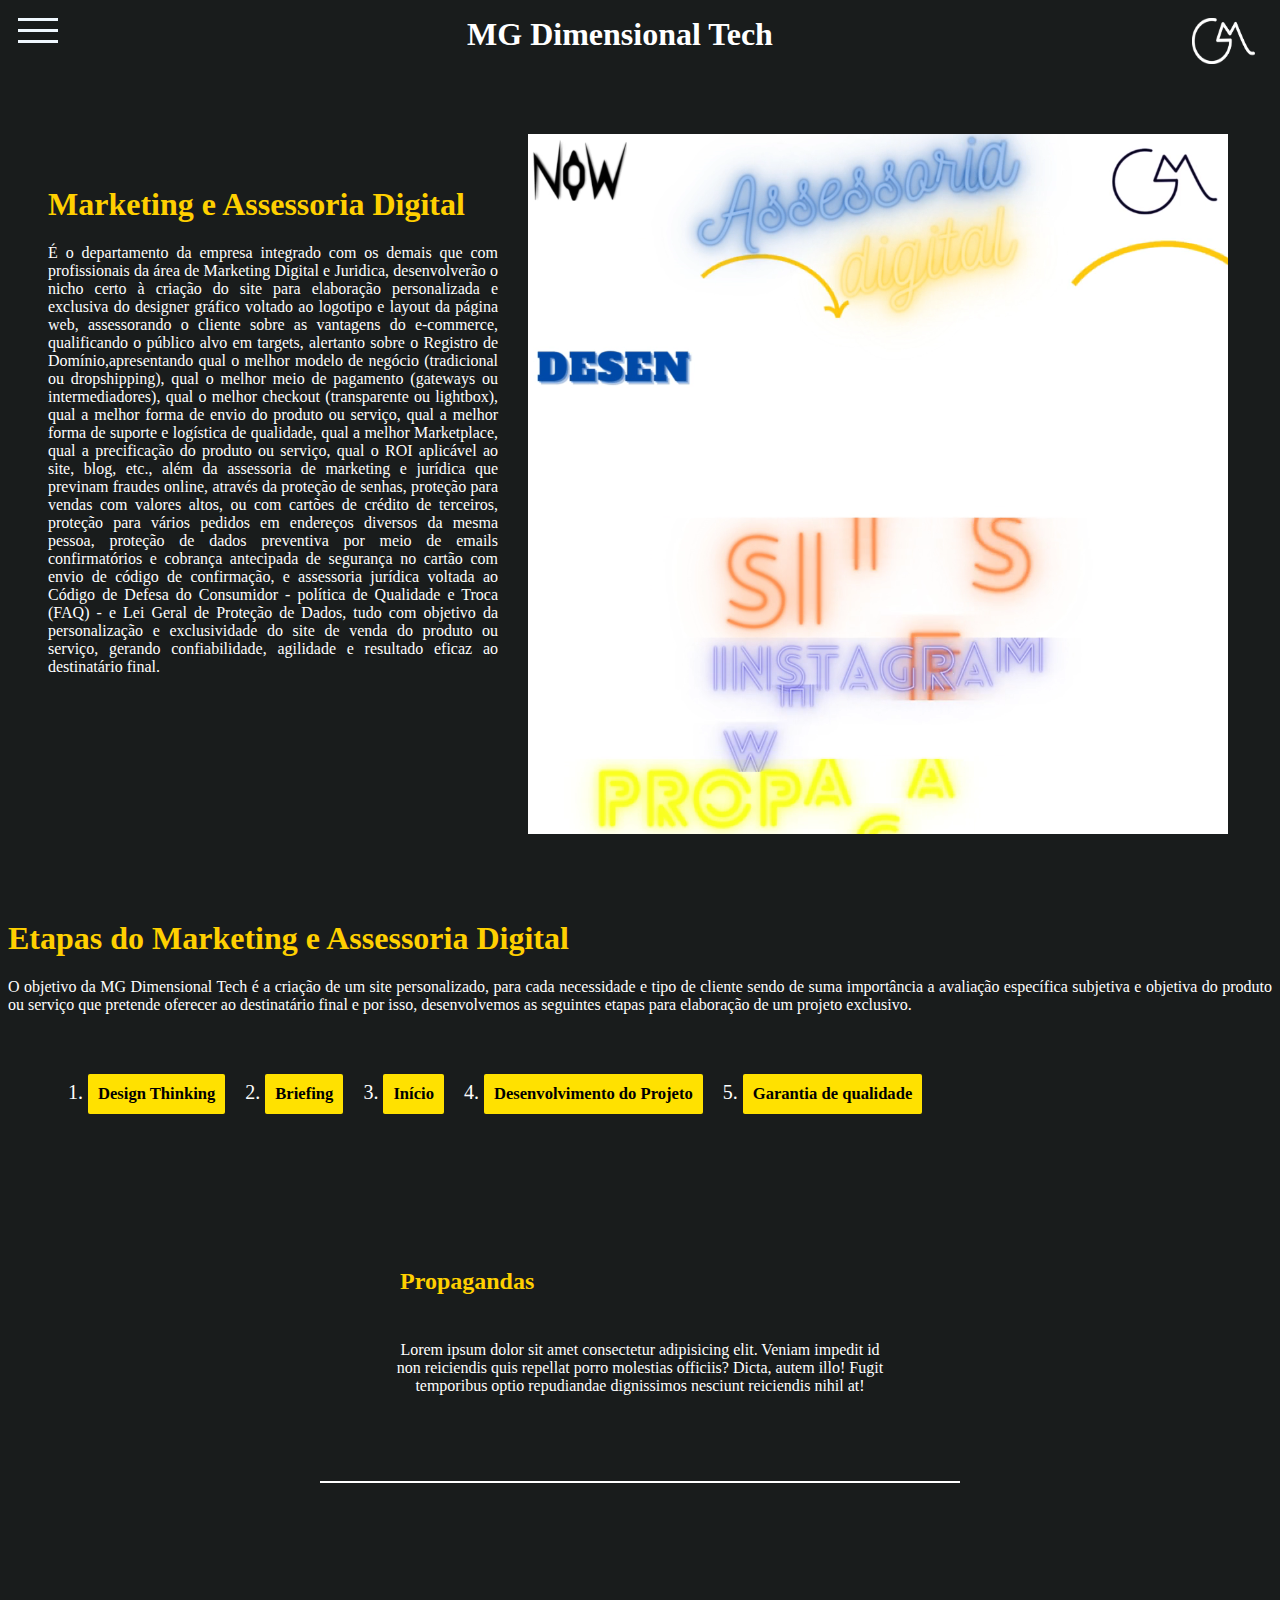
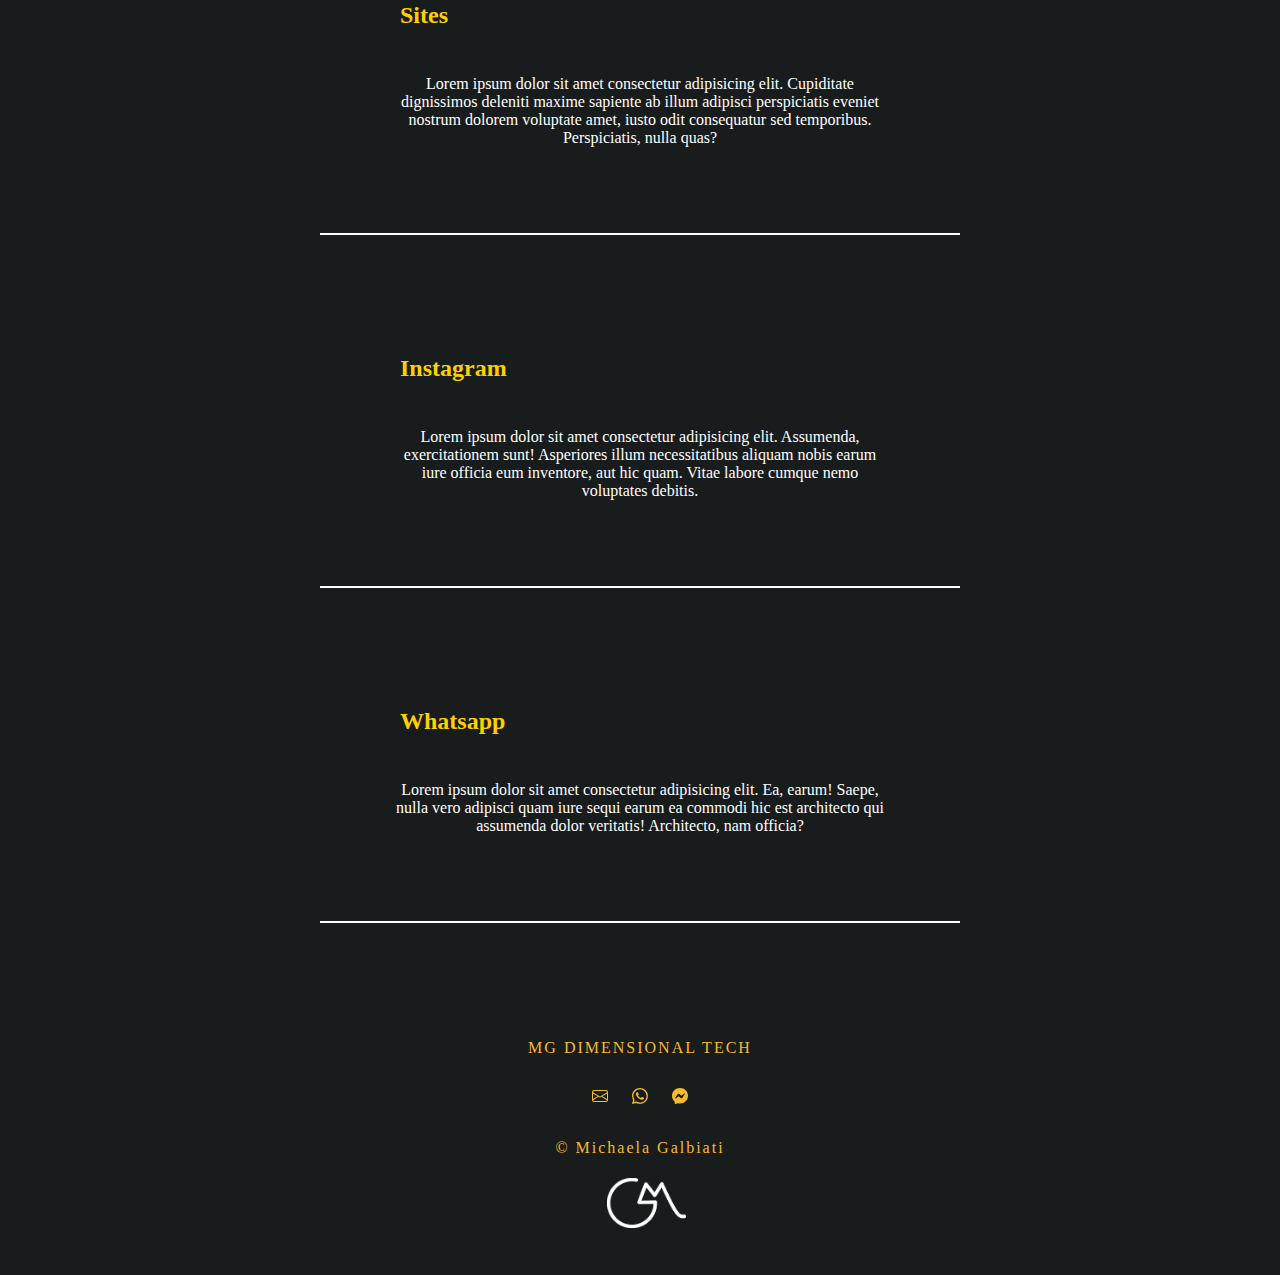
==== marketingdigital.html @ d385f96f "v5" ====
<!DOCTYPE html>
<html lang="pt-br">
<head>
    <meta charset="UTF-8">
    <meta http-equiv="X-UA-Compatible" content="IE=edge">
    <meta name="viewport" content="width=device-width, initial-scale=1.0">
    <script src="jquery-3.6.1.js"></script>
    <!-- CSS only -->
    <link href="https://cdn.jsdelivr.net/npm/bootstrap@5.2.3/dist/css/bootstrap.min.css" rel="stylesheet" integrity="sha384-rbsA2VBKQhggwzxH7pPCaAqO46MgnOM80zW1RWuH61DGLwZJEdK2Kadq2F9CUG65" crossorigin="anonymous">
    <!-- JavaScript Bundle with Popper -->
    <script src="https://cdn.jsdelivr.net/npm/bootstrap@5.2.3/dist/js/bootstrap.bundle.min.js" integrity="sha384-kenU1KFdBIe4zVF0s0G1M5b4hcpxyD9F7jL+jjXkk+Q2h455rYXK/7HAuoJl+0I4" crossorigin="anonymous"></script>
    <link rel="stylesheet" href="md.css">
    <title>Assessoria Digital</title>
</head>
<body>
    <div>

        <nav style="display:flex; justify-content: space-between;">
            <div id="menu">
                <div id="m1" style="margin-top: 10px; margin-left: 10px; cursor: pointer;" onclick="$('.s2').css('width', '30px')
                $('.s1').css('width', '20px')
                $('#corpo').css('display', 'none')
                $('#h1').css('display', 'none')
                $('#img').css('display', 'none')
                $('body').css('background-color', 'rgb(45, 49, 49)')
                $('#corpo').css('display', 'none')
                $('#m2').css('display', 'block')
                $('#m1').css('display', 'none')
                $('#menuaberto').css('display', 'block')">

                    <div class="s1">
                        <span></span>
                    </div>
                    <div class="s2">
                        <span ></span>
                    </div>
                    <div class="s3">
                        <span ></span>
                    </div>
                </div>
                <div id="m2" style="margin-top: 10px; margin-left: 10px; display: none; cursor: pointer;" onclick="$('.s2').css('width', '40px')
                $('.s1').css('width', '40px')
                $('.s3').css('width', '40px')
                $('#corpo').css('display', 'block')
                $('#h1').css('display', 'block')
                $('#img').css('display', 'block')
                $('body').css('background-color', 'rgb(25, 28, 28)')
                $('#corpo').css('display', 'block')
                $('#m1').css('display', 'block')
                $('#m2').css('display', 'none')
                $('#menuaberto').css('display', 'none')">
                    <div class="s1">
                        <span></span>
                    </div>
                    <div class="s2">
                        <span ></span>
                    </div>
                    <div class="s3">
                        <span ></span>
                    </div>
                </div>
            </div>
            <h1 id="h1" style="color: white;">MG Dimensional Tech</h1>
            <img id="img" style="width: 120px; padding: 10px;" src="bitmap.png" alt="">
        </nav>
    </div>
    <div style="text-align: center; display: none;" id="menuaberto">
        <h1 class="link"><a class="textmen" href="index.html">Home</a></h1>
        <h1 class="link"><a class="textmen" href="studionow.html">Designer Gráfico - Studio Now</a></h1>
        <h1 class="link"><a class="textmen" href="website.html">Desenvolvimento Web</a></h1>
        <h1 class="link"><a class="textmen" href="marketingdigital.html"> Marketing e Assessoria Digital</a></h1>
    </div>
    <div id="corpo">

        <section style="color: white; display: flex; flex-wrap:wrap; padding:60px 10px" class="container" >
            <div style="max-width: 450px; padding: 30px;">
                <h1 style="color:rgb(255, 208, 0);">Marketing e Assessoria Digital</h1>
                <p style="text-align: justify;">É o departamento da empresa integrado com os demais que com profissionais da área de Marketing Digital e Juridica, desenvolverão o nicho certo à criação do site para elaboração personalizada e exclusiva do designer gráfico voltado ao logotipo e layout da página web, assessorando o cliente sobre as vantagens do e-commerce, qualificando o público alvo em targets, alertanto sobre o Registro de Domínio,apresentando qual o melhor modelo de negócio (tradicional ou dropshipping), qual o melhor meio de pagamento (gateways ou intermediadores), qual o melhor checkout (transparente ou lightbox), qual a melhor forma de envio do produto ou serviço, qual a melhor forma de suporte e logística de qualidade, qual a melhor Marketplace, qual a precificação do produto ou serviço, qual o ROI aplicável ao site, blog, etc., além da assessoria de marketing e jurídica que previnam fraudes online, através da proteção de senhas, proteção para vendas com valores altos, ou com cartões de crédito de terceiros, proteção para vários pedidos em endereços diversos da mesma pessoa,  proteção de dados preventiva por meio de emails confirmatórios e cobrança antecipada de segurança no cartão com envio de código de confirmação, e assessoria jurídica voltada ao Código de Defesa do Consumidor - política de Qualidade e Troca (FAQ) - e Lei Geral de Proteção de Dados, tudo com objetivo da personalização e exclusividade do site de venda do produto ou serviço, gerando confiabilidade, agilidade e resultado eficaz ao destinatário final.</p>
            </div>
            <div>
                <video loop autoplay muted src="Marketing.mp4" alt="">
            </div>
        </section>
        <section class="container" style="color:white">
            <div>
                <h1 style="color:rgb(255, 208, 0) ;">Etapas do Marketing e Assessoria Digital</h1>
                <p style="text-align: justify;">O objetivo da MG Dimensional Tech é a criação de um site personalizado, para cada necessidade e tipo de cliente sendo de suma importância a avaliação específica subjetiva e objetiva do produto ou serviço que pretende oferecer ao destinatário final e por isso, desenvolvemos as seguintes etapas para elaboração de um projeto exclusivo.</p>
            </div>
            <div class="etaps">
                <ul class="etaps">
                <li onclick="$('#th').slideToggle(4)" ><h5 class="etapasdesenv">Design Thinking</h5>
                <p style="display: none; font-size: 16px;"  id="th">Unindo a metodologia do pensamento interativo entre os departamentos multidisciplinares da MG Dimensional Tech com as reais necessidades e anseios do cliente, obtém-se um empatia entre as partes para soluções criativas dos modelos de negócios, personalizações de logotipos e layouts, alcance de targets, nicho alvo precificações e ROI de produtos ou serviços, Designer Gráfico e cores, sistemas de programação e segurança na elaboração de projetos personalizados e exclusivos.</p></li>
                <li onclick="$('#b').slideToggle(4)"><h5 class="etapasdesenv">Briefing</h5>
                    <p style="display: none; font-size: 16px;" id="b">Após o alinhamento necessário entre a MG Dimensional Tech e o cliente através das percepções sutis, por meio de perguntas e respostas, buscadas pela empatia entre as partes será gerado um briefing como documento eletrônico de simples acesso e compartilhamento, para que ambos conheçam o roteiro do projeto personalizado, como os serviços prestados, os prazos, o orçamento, os cronogramas, as aplicações técnicas, o fornecimento de dados e as obrigações, para a efetivação e assinatura do Contrato de Prestação de Serviços.  </p></li>
                <li onclick="$('#i').slideToggle(4)"><h5 class="etapasdesenv" >Início</h5>
                    <p style="display: none; font-size: 16px;" id="i">A MG Dimensional Tech preza pela transparência e lisura de seus serviços prestados, por isso, o início do projeto ocorrerá logo após a assinatura do Contrato de Prestação de Serviços entre as partes e seguirá <i>ipsis literis</i> os termos pactuados.</p></li>
                <li  onclick="$('#dp').slideToggle(4)"><h5 class="etapasdesenv">Desenvolvimento do Projeto</h5>
                <p style="display: none; font-size: 16px;" id="dp">Com intuito de tornar seu projeto personalizado, a MG Dimensional Tech criará protótipos iniciais dentro dos cronogramas e fases estabelecidas no contrato, onde as críticas e sujestões dos clientes serão muito bem recebidas, buscando ao final, a aprovação do projeto verdadeiramente exclusivo.</p>
            </li>
               <li onclick="$('#gq').slideToggle(4)"><h5 class="etapasdesenv">Garantia de qualidade</h5>
            <p style="display: none; font-size: 16px;"  id="gq">A MG Dimensional Tech preza pelo máximo de perfeccionismo possível na execução dos seus serviços, por isso, após a conclusão e aprovação do projeto, continuamos a testar S
                sua funcionalidade em vários navegadores e dispositivos, corrigindo falhas e bugs, dando assitência técnica necessária ao cliente, especialmente, realizando sempre que preciso, novas atualizações do sistema para manter o projeto personalizado e exclusivo. </p></li>
                </ul>

            </div>
            <div style="display: flex; flex-wrap: wrap; justify-content: center;">
                <div class="etapas">
                   <div style="display: flex;">
                    <h2 class="et">
                        Propagandas
                     </h2>
                   </div>
                    <p>Lorem ipsum dolor sit amet consectetur adipisicing elit. Veniam impedit id non reiciendis quis repellat porro molestias officiis? Dicta, autem illo! Fugit temporibus optio repudiandae dignissimos nesciunt reiciendis nihil at!</p>
                </div>
                <div class="etapas">
                    <div style="display: flex;">
                        <h2 class="et">
                            Sites
                         </h2>
                    </div>
                    <p>Lorem ipsum dolor sit amet consectetur adipisicing elit. Cupiditate dignissimos deleniti maxime sapiente ab illum adipisci perspiciatis eveniet nostrum dolorem voluptate amet, iusto odit consequatur sed temporibus. Perspiciatis, nulla quas?</p>
                </div>
                <div class="etapas">
                    <div style="display: flex;">
                        <h2 class="et">
                           Instagram
                         </h2>
                    </div>
                    <p>Lorem ipsum dolor sit amet consectetur adipisicing elit. Assumenda, exercitationem sunt! Asperiores illum necessitatibus aliquam nobis earum iure officia eum inventore, aut hic quam. Vitae labore cumque nemo voluptates debitis.</p>
                </div>
                <div class="etapas">
                    <div style="display: flex;">
                        <h2 class="et">
                            Whatsapp
                         </h2>
                    </div>
                    <p>Lorem ipsum dolor sit amet consectetur adipisicing elit. Ea, earum! Saepe, nulla vero adipisci quam iure sequi earum ea commodi hic est architecto qui assumenda dolor veritatis! Architecto, nam officia?</p>
                </div>
    </div>
    <footer>
        <div id="footer">
            <p class="footer">MG DIMENSIONAL TECH</p>
            <svg  xmlns="http://www.w3.org/2000/svg" width="16" height="16" fill="currentColor" class="bi bi-envelope" viewBox="0 0 16 16">
                <path d="M0 4a2 2 0 0 1 2-2h12a2 2 0 0 1 2 2v8a2 2 0 0 1-2 2H2a2 2 0 0 1-2-2V4Zm2-1a1 1 0 0 0-1 1v.217l7 4.2 7-4.2V4a1 1 0 0 0-1-1H2Zm13 2.383-4.708 2.825L15 11.105V5.383Zm-.034 6.876-5.64-3.471L8 9.583l-1.326-.795-5.64 3.47A1 1 0 0 0 2 13h12a1 1 0 0 0 .966-.741ZM1 11.105l4.708-2.897L1 5.383v5.722Z"/>
              </svg>
            <svg xmlns="http://www.w3.org/2000/svg" width="16" height="16" fill="currentColor" class="bi bi-whatsapp" viewBox="0 0 16 16">
                <path d="M13.601 2.326A7.854 7.854 0 0 0 7.994 0C3.627 0 .068 3.558.064 7.926c0 1.399.366 2.76 1.057 3.965L0 16l4.204-1.102a7.933 7.933 0 0 0 3.79.965h.004c4.368 0 7.926-3.558 7.93-7.93A7.898 7.898 0 0 0 13.6 2.326zM7.994 14.521a6.573 6.573 0 0 1-3.356-.92l-.24-.144-2.494.654.666-2.433-.156-.251a6.56 6.56 0 0 1-1.007-3.505c0-3.626 2.957-6.584 6.591-6.584a6.56 6.56 0 0 1 4.66 1.931 6.557 6.557 0 0 1 1.928 4.66c-.004 3.639-2.961 6.592-6.592 6.592zm3.615-4.934c-.197-.099-1.17-.578-1.353-.646-.182-.065-.315-.099-.445.099-.133.197-.513.646-.627.775-.114.133-.232.148-.43.05-.197-.1-.836-.308-1.592-.985-.59-.525-.985-1.175-1.103-1.372-.114-.198-.011-.304.088-.403.087-.088.197-.232.296-.346.1-.114.133-.198.198-.33.065-.134.034-.248-.015-.347-.05-.099-.445-1.076-.612-1.47-.16-.389-.323-.335-.445-.34-.114-.007-.247-.007-.38-.007a.729.729 0 0 0-.529.247c-.182.198-.691.677-.691 1.654 0 .977.71 1.916.81 2.049.098.133 1.394 2.132 3.383 2.992.47.205.84.326 1.129.418.475.152.904.129 1.246.08.38-.058 1.171-.48 1.338-.943.164-.464.164-.86.114-.943-.049-.084-.182-.133-.38-.232z"/>
              </svg>
            <svg xmlns="http://www.w3.org/2000/svg" width="16" height="16" fill="currentColor" class="bi bi-messenger" viewBox="0 0 16 16">
                <path d="M0 7.76C0 3.301 3.493 0 8 0s8 3.301 8 7.76-3.493 7.76-8 7.76c-.81 0-1.586-.107-2.316-.307a.639.639 0 0 0-.427.03l-1.588.702a.64.64 0 0 1-.898-.566l-.044-1.423a.639.639 0 0 0-.215-.456C.956 12.108 0 10.092 0 7.76zm5.546-1.459-2.35 3.728c-.225.358.214.761.551.506l2.525-1.916a.48.48 0 0 1 .578-.002l1.869 1.402a1.2 1.2 0 0 0 1.735-.32l2.35-3.728c.226-.358-.214-.761-.551-.506L9.728 7.381a.48.48 0 0 1-.578.002L7.281 5.98a1.2 1.2 0 0 0-1.735.32z"/>
              </svg>

            <p style="color:#F5BB2C" class="footer">&copy Michaela Galbiati</p>
            <img  class="logobaixo" src="bitmap.png" alt="">

        </div>
    </footer>

</body>
</html>
---- md.css ----
@font-face {
    font-family: 'assinatura';
    src: url(january_shine/January\ Shine.otf) format('opentype');
  }
html{
    overflow-x: hidden;

}
body{
    background-color:rgb(25, 28, 28);
    overflow-x: hidden;
}
#img{
    margin-right: -50px;
}
#h1{
    margin-top: 8px;
    }
.s1{
    background-color: aliceblue;
    width: 40px;
    height: 3px;
    margin-bottom: 8px;
}
.s2{
    background-color: aliceblue;
    width: 40px;
    height: 3px;
    margin-bottom: 8px;

}
.s3{
    background-color: aliceblue;
    width: 40px;
    height: 3px;
}

a{
    text-decoration: none;
    color: white;
}
.link{
    margin-bottom: 100px;
}
.textmen{
    text-decoration: none;
    color: #fbfbfb ;
    position: relative;
  }
.textmen:after{
    content: '';
    position: absolute;
    background-color: #ffffff;
    height: 4px;
    width: 0;
    left:0;
    bottom: -8px;
    transition: 0.3s;
  }
.textmen:hover{
    color:#fdfdff
  }
.textmen:hover:after{

    width: 100%;;
  }

.etapas{
    max-width: 500px;
    border-bottom: 2px solid white;;
    margin: 10px;
    padding: 70px;
    text-align: center;
}
.numero{
    background-color: rgb(255, 208, 0);
    border-radius: 50%;
    padding: 5px 20px;
}
.numero1{
    background-color: rgb(255, 208, 0);
    border-radius: 50%;
    padding: 20px 30px;
}
.et{
    color: rgb(255, 208, 0);
    padding: 10px;
}
.direct{
    background-color: #010e65;
    color: white;
    padding: 5PX 15px;
    border-radius: 10px;
    font-family: 'assinatura','Franklin Gothic Medium', 'Arial Narrow', Arial, sans-serif
}
.direct:hover{
    background-color: rgb(255, 208, 0);
    color:#010e65 ;
}

.botao{
    background-color: #F5BB2C;
    font-size: medium;
    border: none;
    border-radius: 5px;
    padding: 5px;
    margin-left: 10px;
}

#footer {
    text-align: center;
    background-color: rgb(25, 28, 28);;
    color: #F5BB2C;
    padding: 5px;
    margin-top: 80px; }

  .footer {
    padding: 5px;
    letter-spacing: 2px; }

  svg {
    margin: 10px; }

  #formulario {
    background-color: #F5BB2C;
    padding: 30px;
    margin: 40px;
    border-radius: 5px; }

  #nome {
    font-size: 35px;
    font-family: 'assinatura','Segoe UI', Tahoma, Geneva, Verdana, sans-serif; }
  .texto{
    padding: 10px;
  }
svg{
cursor: pointer;
}
  .logobaixo {
    text-align: center;
    margin: 0px 0px 30px 85px;
    height: 50px; }
video{
    max-width: 700px;
}
@media (max-width: 768px) {
    video{
        max-width: 390px;
    }
  }
.etaps{
  display: flex;
  flex-wrap: wrap;
}
.etapasdesenv{
  background-color: rgb(255, 225, 0);
  padding: 10px;
  color: black;
  border-radius: 2px;
  cursor: pointer;
}
li{
  list-style-type: decimal;
  color: white;
  margin-left: 40px;
  font-size: 20px;
}
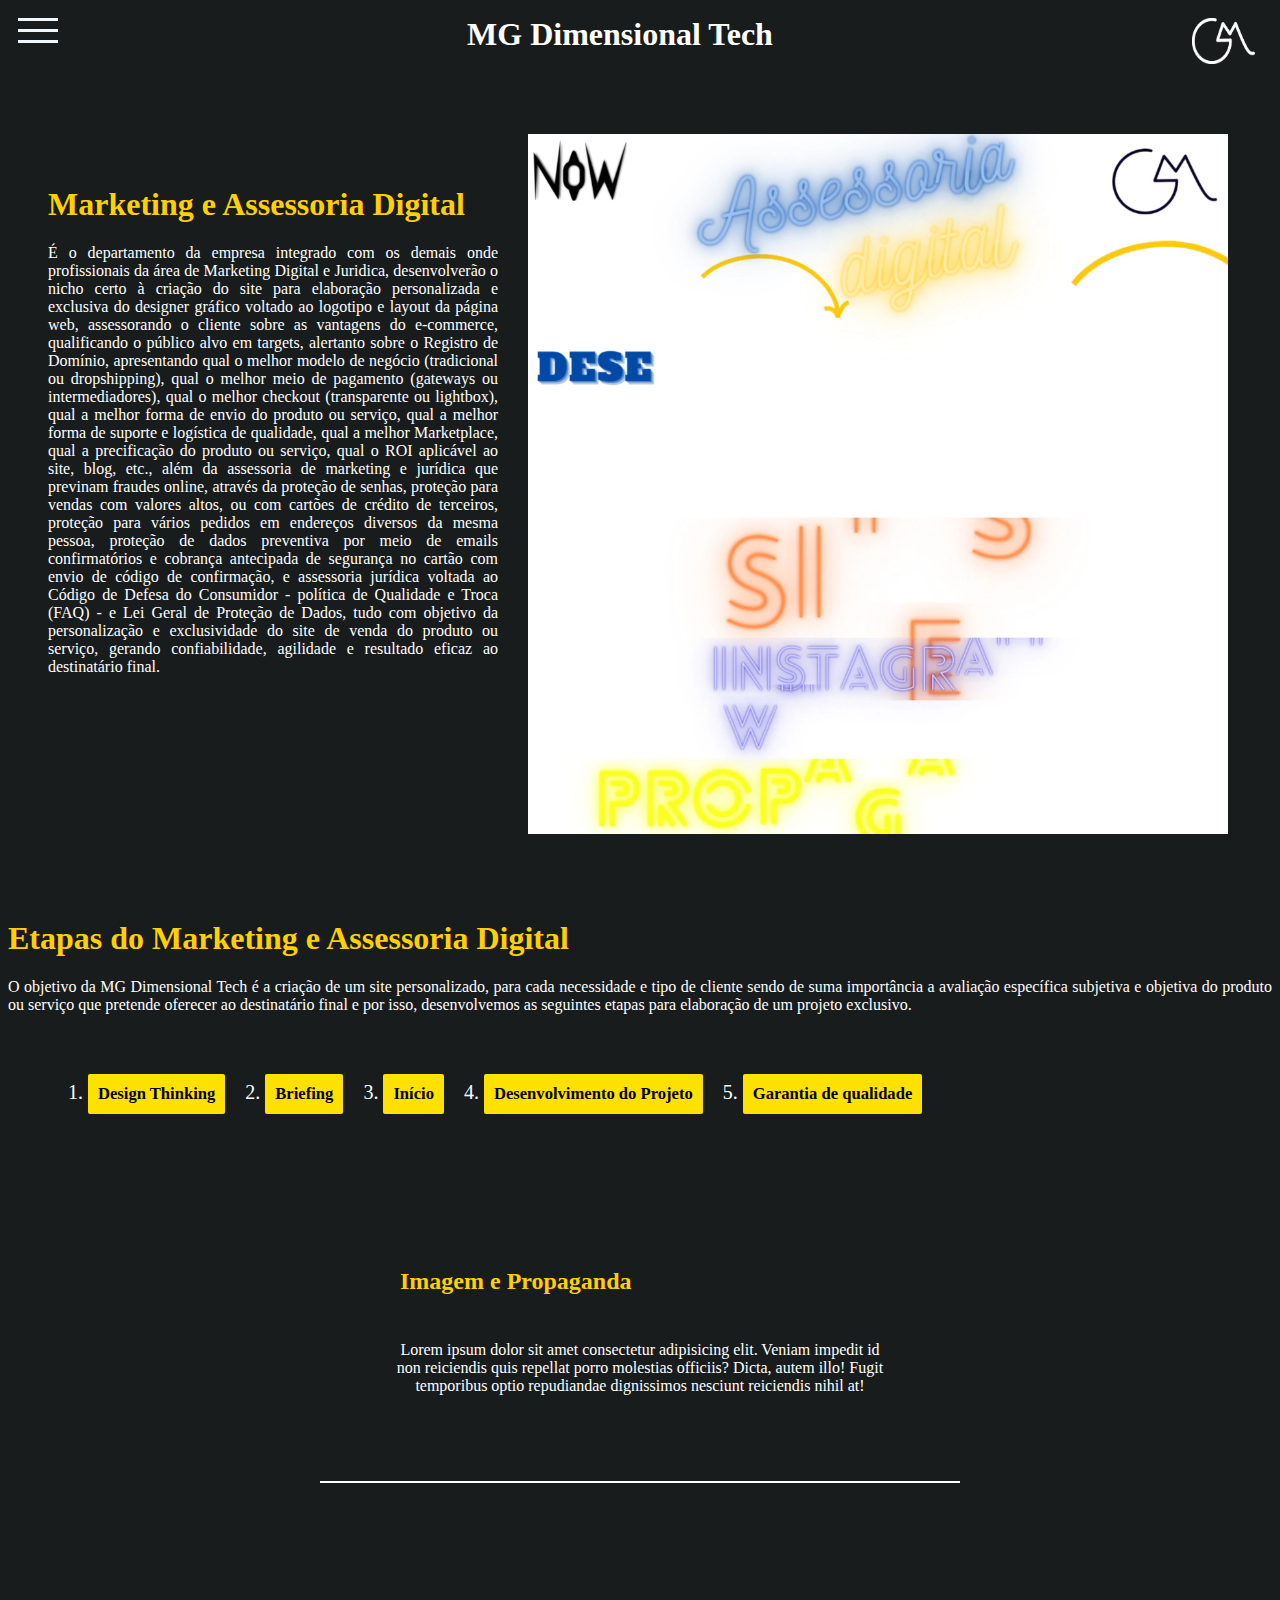
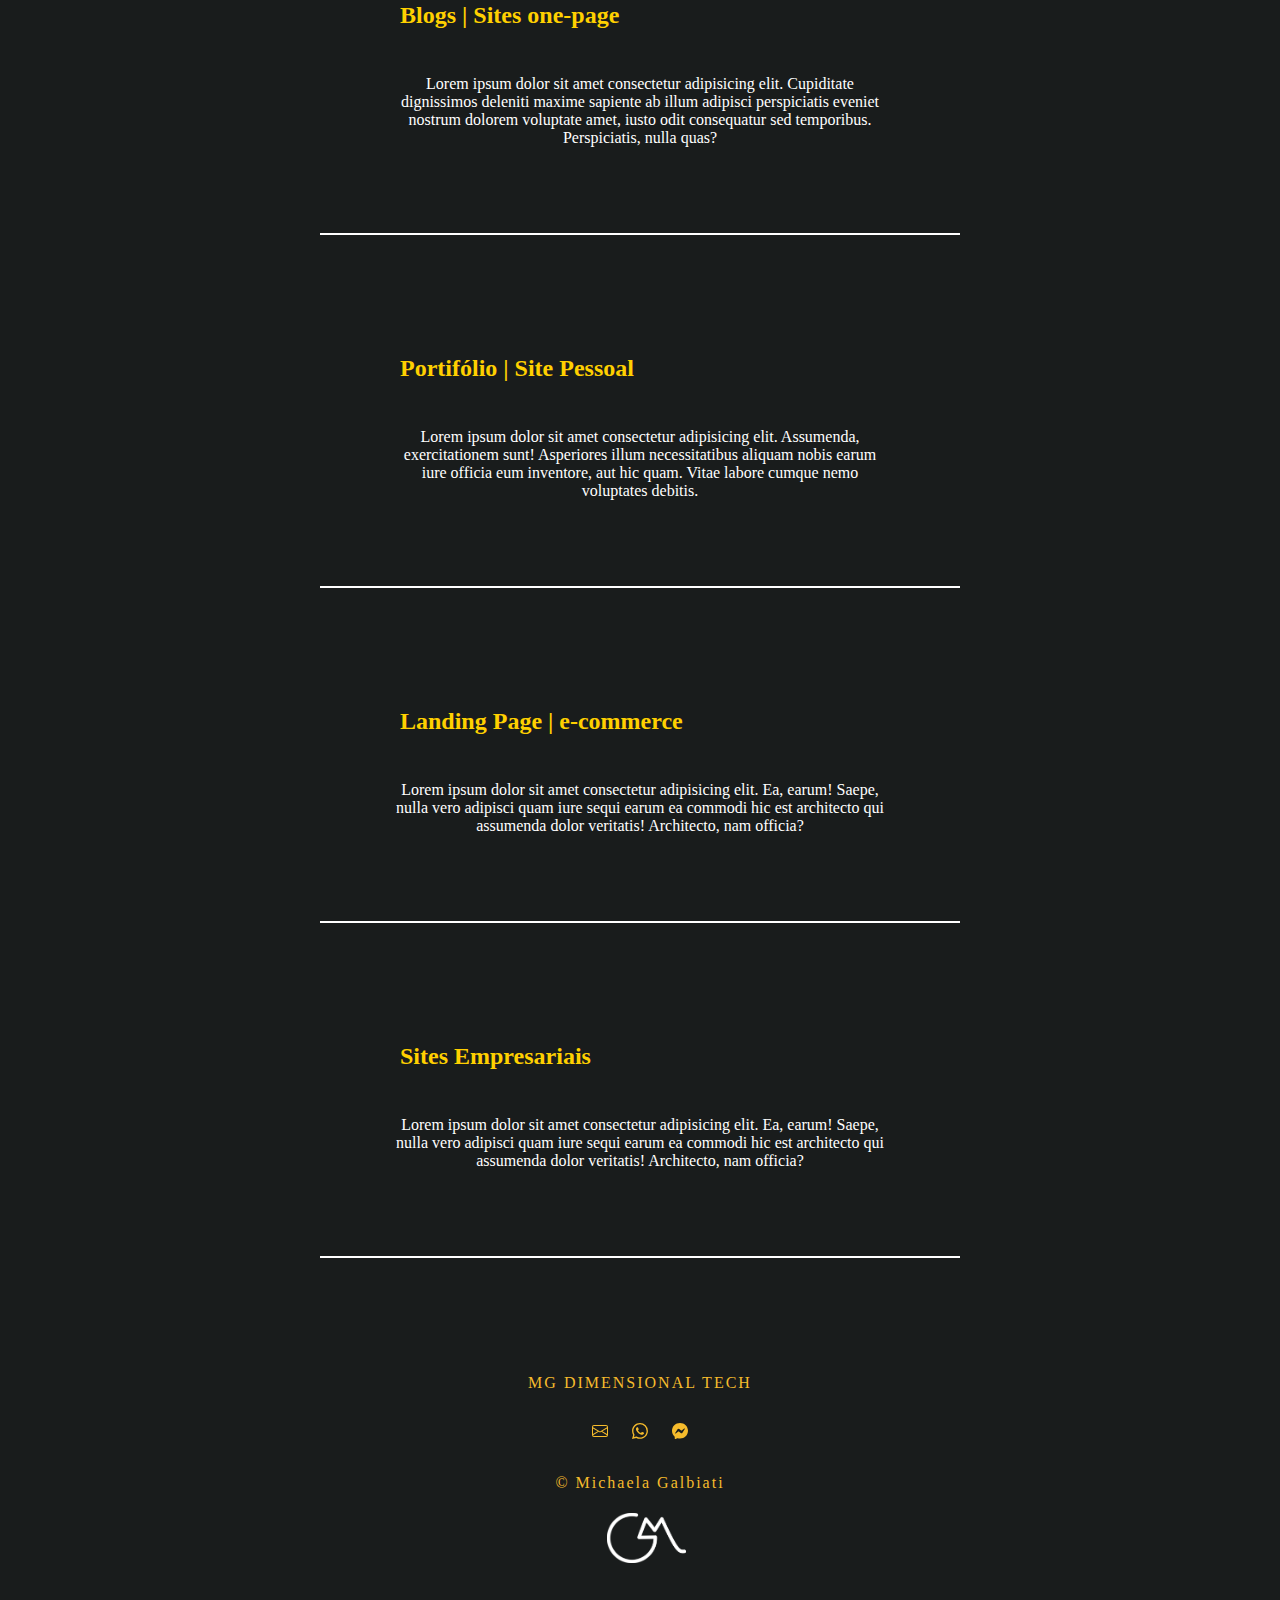
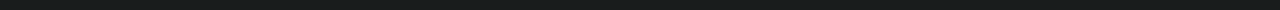
==== commit 48a0c49f: "v8" ====
--- a/marketingdigital.html
+++ b/marketingdigital.html
@@ -75,7 +75,7 @@
         <section style="color: white; display: flex; flex-wrap:wrap; padding:60px 10px" class="container" >
             <div style="max-width: 450px; padding: 30px;">
                 <h1 style="color:rgb(255, 208, 0);">Marketing e Assessoria Digital</h1>
-                <p style="text-align: justify;">É o departamento da empresa integrado com os demais que com profissionais da área de Marketing Digital e Juridica, desenvolverão o nicho certo à criação do site para elaboração personalizada e exclusiva do designer gráfico voltado ao logotipo e layout da página web, assessorando o cliente sobre as vantagens do e-commerce, qualificando o público alvo em targets, alertanto sobre o Registro de Domínio,apresentando qual o melhor modelo de negócio (tradicional ou dropshipping), qual o melhor meio de pagamento (gateways ou intermediadores), qual o melhor checkout (transparente ou lightbox), qual a melhor forma de envio do produto ou serviço, qual a melhor forma de suporte e logística de qualidade, qual a melhor Marketplace, qual a precificação do produto ou serviço, qual o ROI aplicável ao site, blog, etc., além da assessoria de marketing e jurídica que previnam fraudes online, através da proteção de senhas, proteção para vendas com valores altos, ou com cartões de crédito de terceiros, proteção para vários pedidos em endereços diversos da mesma pessoa,  proteção de dados preventiva por meio de emails confirmatórios e cobrança antecipada de segurança no cartão com envio de código de confirmação, e assessoria jurídica voltada ao Código de Defesa do Consumidor - política de Qualidade e Troca (FAQ) - e Lei Geral de Proteção de Dados, tudo com objetivo da personalização e exclusividade do site de venda do produto ou serviço, gerando confiabilidade, agilidade e resultado eficaz ao destinatário final.</p>
+                <p style="text-align: justify;">É o departamento da empresa integrado com os demais onde profissionais da área de Marketing Digital e Juridica, desenvolverão o nicho certo à criação do site para elaboração personalizada e exclusiva do designer gráfico voltado ao logotipo e layout da página web, assessorando o cliente sobre as vantagens do e-commerce, qualificando o público alvo em targets, alertanto sobre o Registro de Domínio, apresentando qual o melhor modelo de negócio (tradicional ou dropshipping), qual o melhor meio de pagamento (gateways ou intermediadores), qual o melhor checkout (transparente ou lightbox), qual a melhor forma de envio do produto ou serviço, qual a melhor forma de suporte e logística de qualidade, qual a melhor Marketplace, qual a precificação do produto ou serviço, qual o ROI aplicável ao site, blog, etc., além da assessoria de marketing e jurídica que previnam fraudes online, através da proteção de senhas, proteção para vendas com valores altos, ou com cartões de crédito de terceiros, proteção para vários pedidos em endereços diversos da mesma pessoa, proteção de dados preventiva por meio de emails confirmatórios e cobrança antecipada de segurança no cartão com envio de código de confirmação, e assessoria jurídica voltada ao Código de Defesa do Consumidor - política de Qualidade e Troca (FAQ) - e Lei Geral de Proteção de Dados, tudo com objetivo da personalização e exclusividade do site de venda do produto ou serviço, gerando confiabilidade, agilidade e resultado eficaz ao destinatário final.</p>
             </div>
             <div>
                 <video loop autoplay muted src="Marketing.mp4" alt="">
@@ -107,7 +107,7 @@
                 <div class="etapas">
                    <div style="display: flex;">
                     <h2 class="et">
-                        Propagandas
+                        Imagem e Propaganda
                      </h2>
                    </div>
                     <p>Lorem ipsum dolor sit amet consectetur adipisicing elit. Veniam impedit id non reiciendis quis repellat porro molestias officiis? Dicta, autem illo! Fugit temporibus optio repudiandae dignissimos nesciunt reiciendis nihil at!</p>
@@ -115,7 +115,7 @@
                 <div class="etapas">
                     <div style="display: flex;">
                         <h2 class="et">
-                            Sites
+                            Blogs | Sites one-page
                          </h2>
                     </div>
                     <p>Lorem ipsum dolor sit amet consectetur adipisicing elit. Cupiditate dignissimos deleniti maxime sapiente ab illum adipisci perspiciatis eveniet nostrum dolorem voluptate amet, iusto odit consequatur sed temporibus. Perspiciatis, nulla quas?</p>
@@ -123,7 +123,7 @@
                 <div class="etapas">
                     <div style="display: flex;">
                         <h2 class="et">
-                           Instagram
+                           Portifólio | Site Pessoal
                          </h2>
                     </div>
                     <p>Lorem ipsum dolor sit amet consectetur adipisicing elit. Assumenda, exercitationem sunt! Asperiores illum necessitatibus aliquam nobis earum iure officia eum inventore, aut hic quam. Vitae labore cumque nemo voluptates debitis.</p>
@@ -131,7 +131,15 @@
                 <div class="etapas">
                     <div style="display: flex;">
                         <h2 class="et">
-                            Whatsapp
+                        Landing Page | e-commerce
+                         </h2>
+                    </div>
+                    <p>Lorem ipsum dolor sit amet consectetur adipisicing elit. Ea, earum! Saepe, nulla vero adipisci quam iure sequi earum ea commodi hic est architecto qui assumenda dolor veritatis! Architecto, nam officia?</p>
+                </div>
+                <div class="etapas">
+                    <div style="display: flex;">
+                        <h2 class="et">
+                        Sites Empresariais
                          </h2>
                     </div>
                     <p>Lorem ipsum dolor sit amet consectetur adipisicing elit. Ea, earum! Saepe, nulla vero adipisci quam iure sequi earum ea commodi hic est architecto qui assumenda dolor veritatis! Architecto, nam officia?</p>
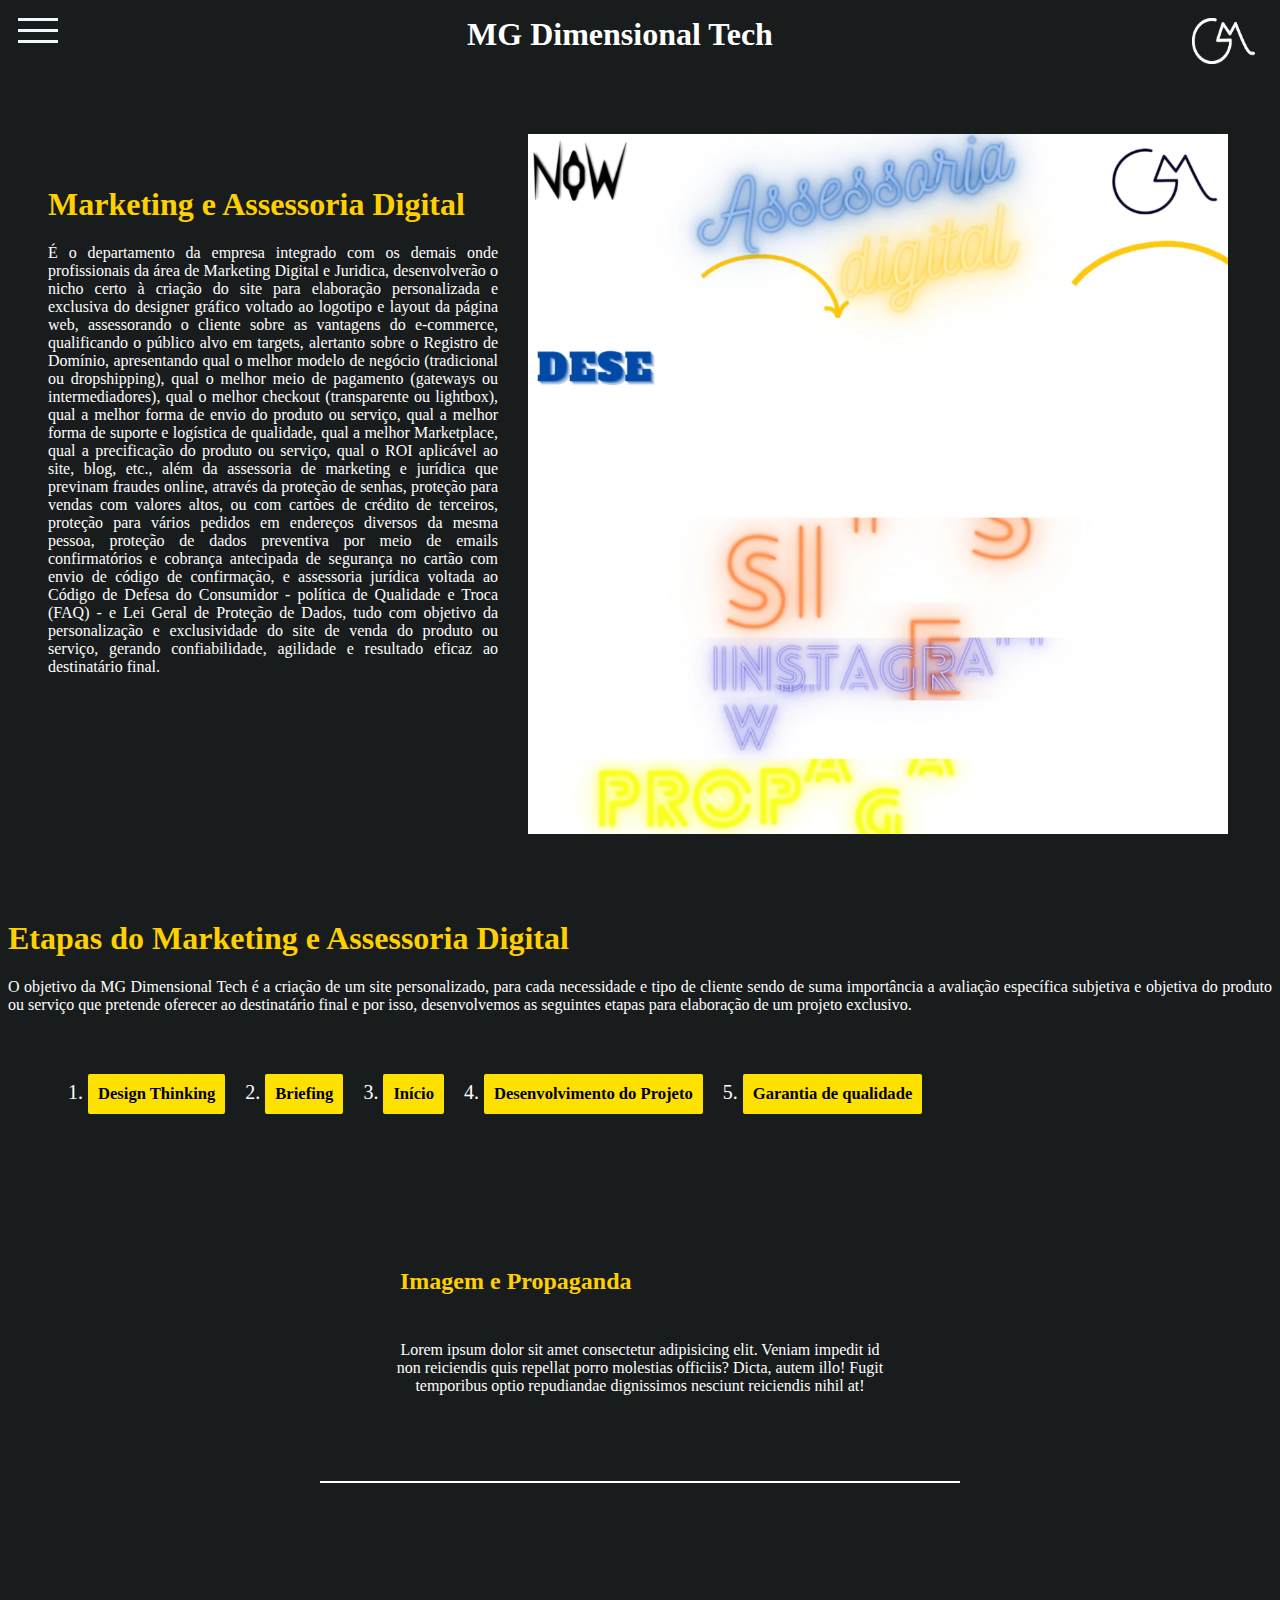
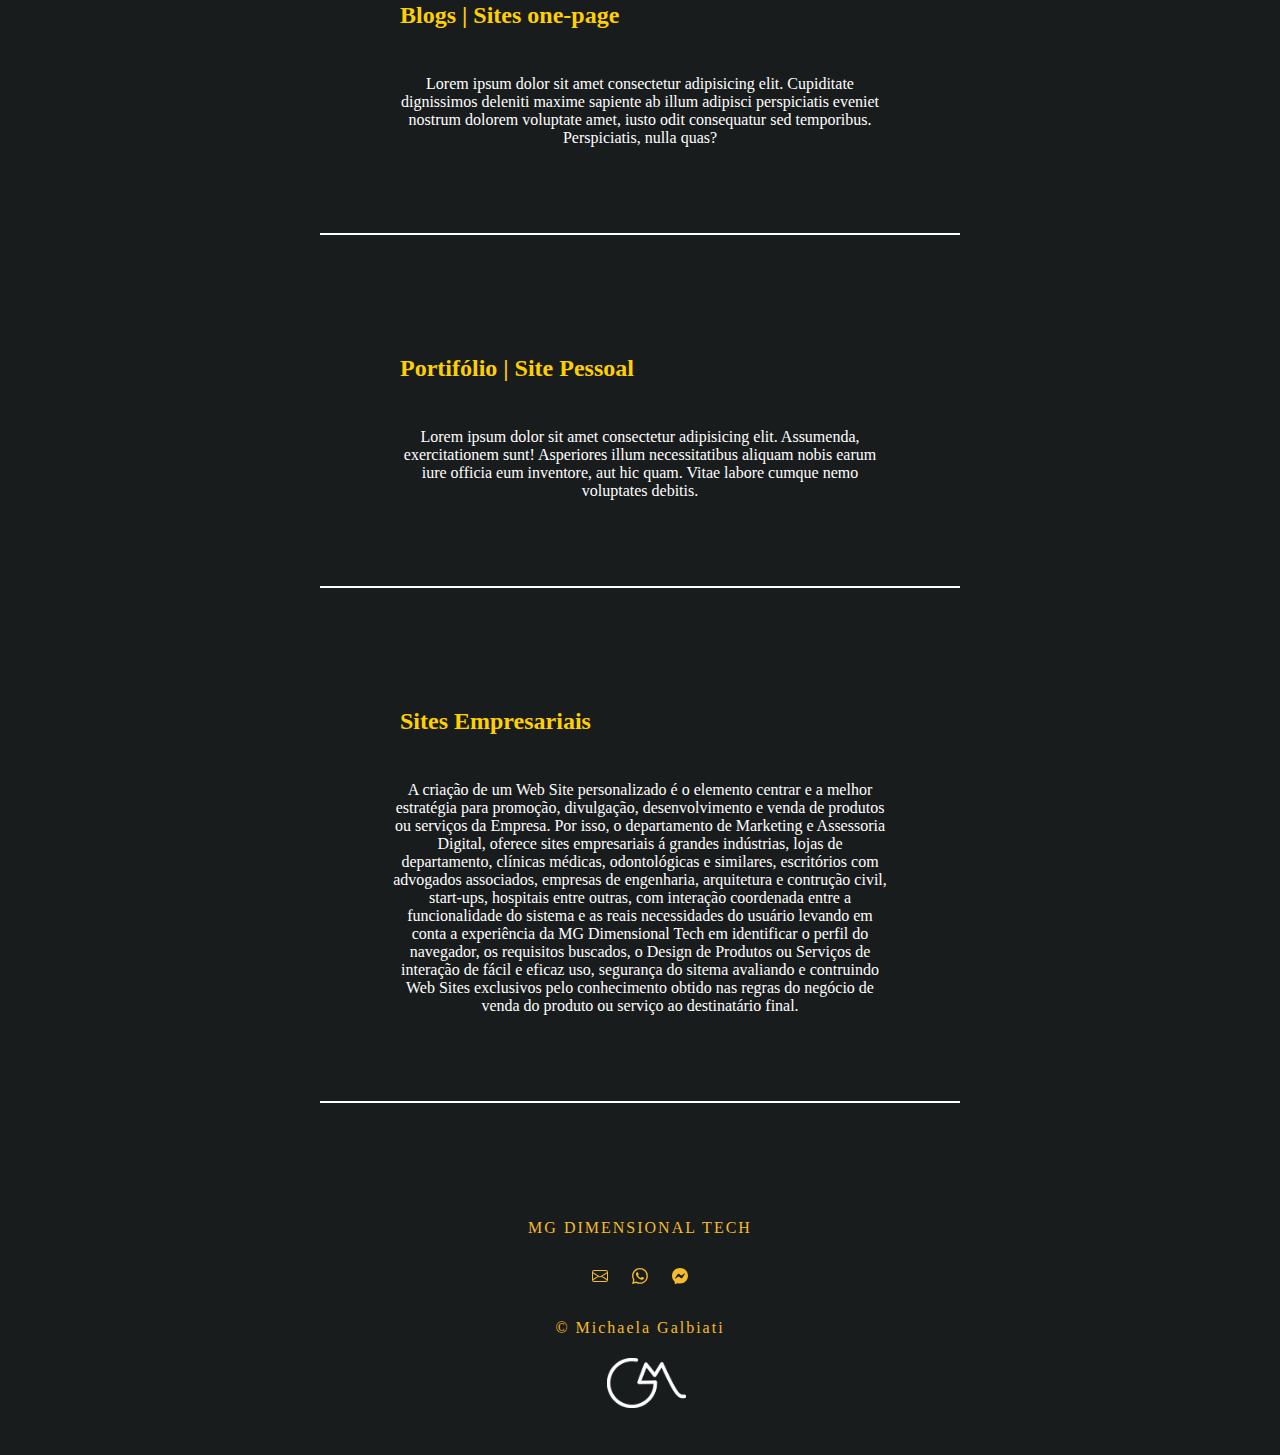
==== commit 6bb2d792: "v9" ====
--- a/marketingdigital.html
+++ b/marketingdigital.html
@@ -131,18 +131,10 @@
                 <div class="etapas">
                     <div style="display: flex;">
                         <h2 class="et">
-                        Landing Page | e-commerce
-                         </h2>
-                    </div>
-                    <p>Lorem ipsum dolor sit amet consectetur adipisicing elit. Ea, earum! Saepe, nulla vero adipisci quam iure sequi earum ea commodi hic est architecto qui assumenda dolor veritatis! Architecto, nam officia?</p>
-                </div>
-                <div class="etapas">
-                    <div style="display: flex;">
-                        <h2 class="et">
                         Sites Empresariais
                          </h2>
                     </div>
-                    <p>Lorem ipsum dolor sit amet consectetur adipisicing elit. Ea, earum! Saepe, nulla vero adipisci quam iure sequi earum ea commodi hic est architecto qui assumenda dolor veritatis! Architecto, nam officia?</p>
+                    <p>A criação de um Web Site personalizado é o elemento centrar e a melhor estratégia para promoção, divulgação, desenvolvimento e venda de produtos ou serviços da Empresa. Por isso, o departamento de Marketing e Assessoria Digital, oferece sites empresariais á grandes indústrias, lojas de departamento, clínicas médicas, odontológicas e similares, escritórios com advogados associados, empresas de engenharia, arquitetura e contrução civil, start-ups, hospitais entre outras, com interação coordenada entre a funcionalidade do sistema e as reais necessidades  do usuário levando em conta a experiência da MG Dimensional Tech em identificar o perfil do navegador, os requisitos buscados, o Design de Produtos ou Serviços de interação de fácil e eficaz uso, segurança do sitema avaliando e contruindo Web Sites exclusivos pelo conhecimento obtido nas regras do negócio de venda do produto ou serviço ao destinatário final.</p>
                 </div>
     </div>
     <footer>
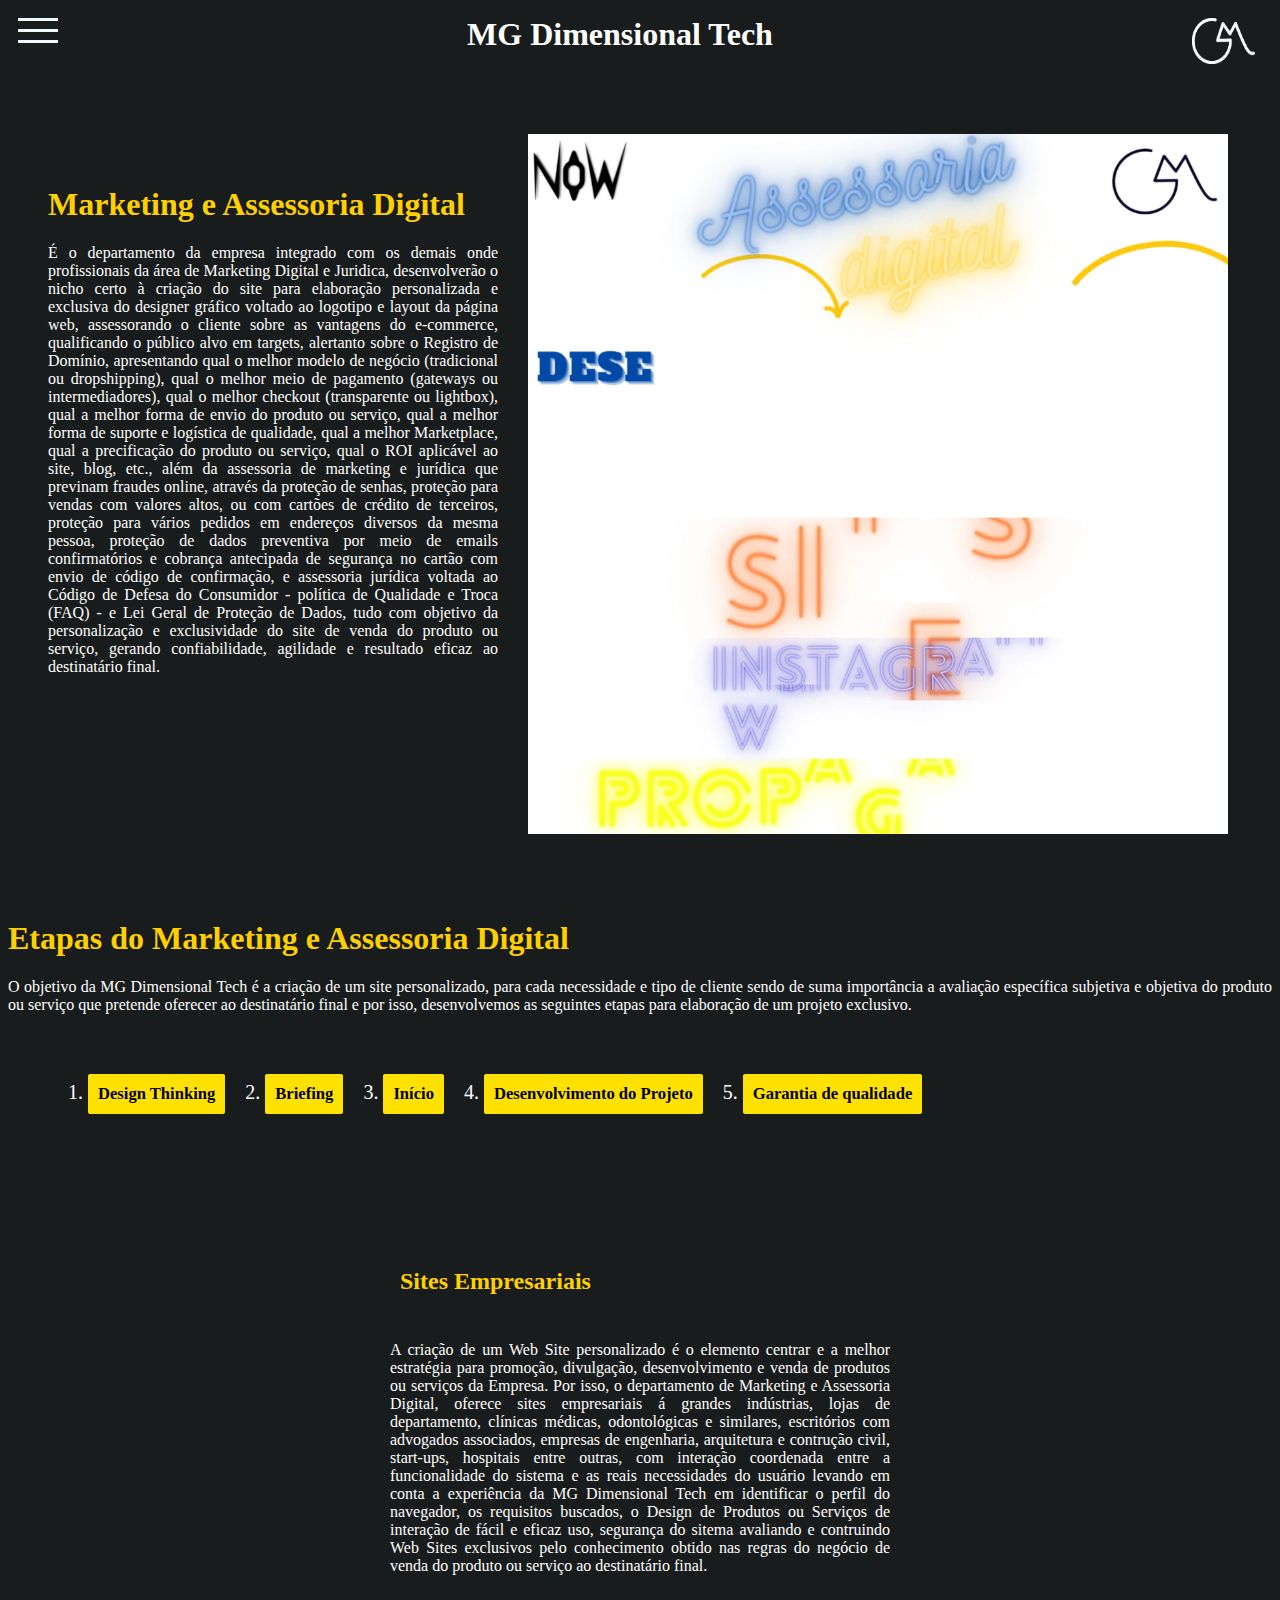
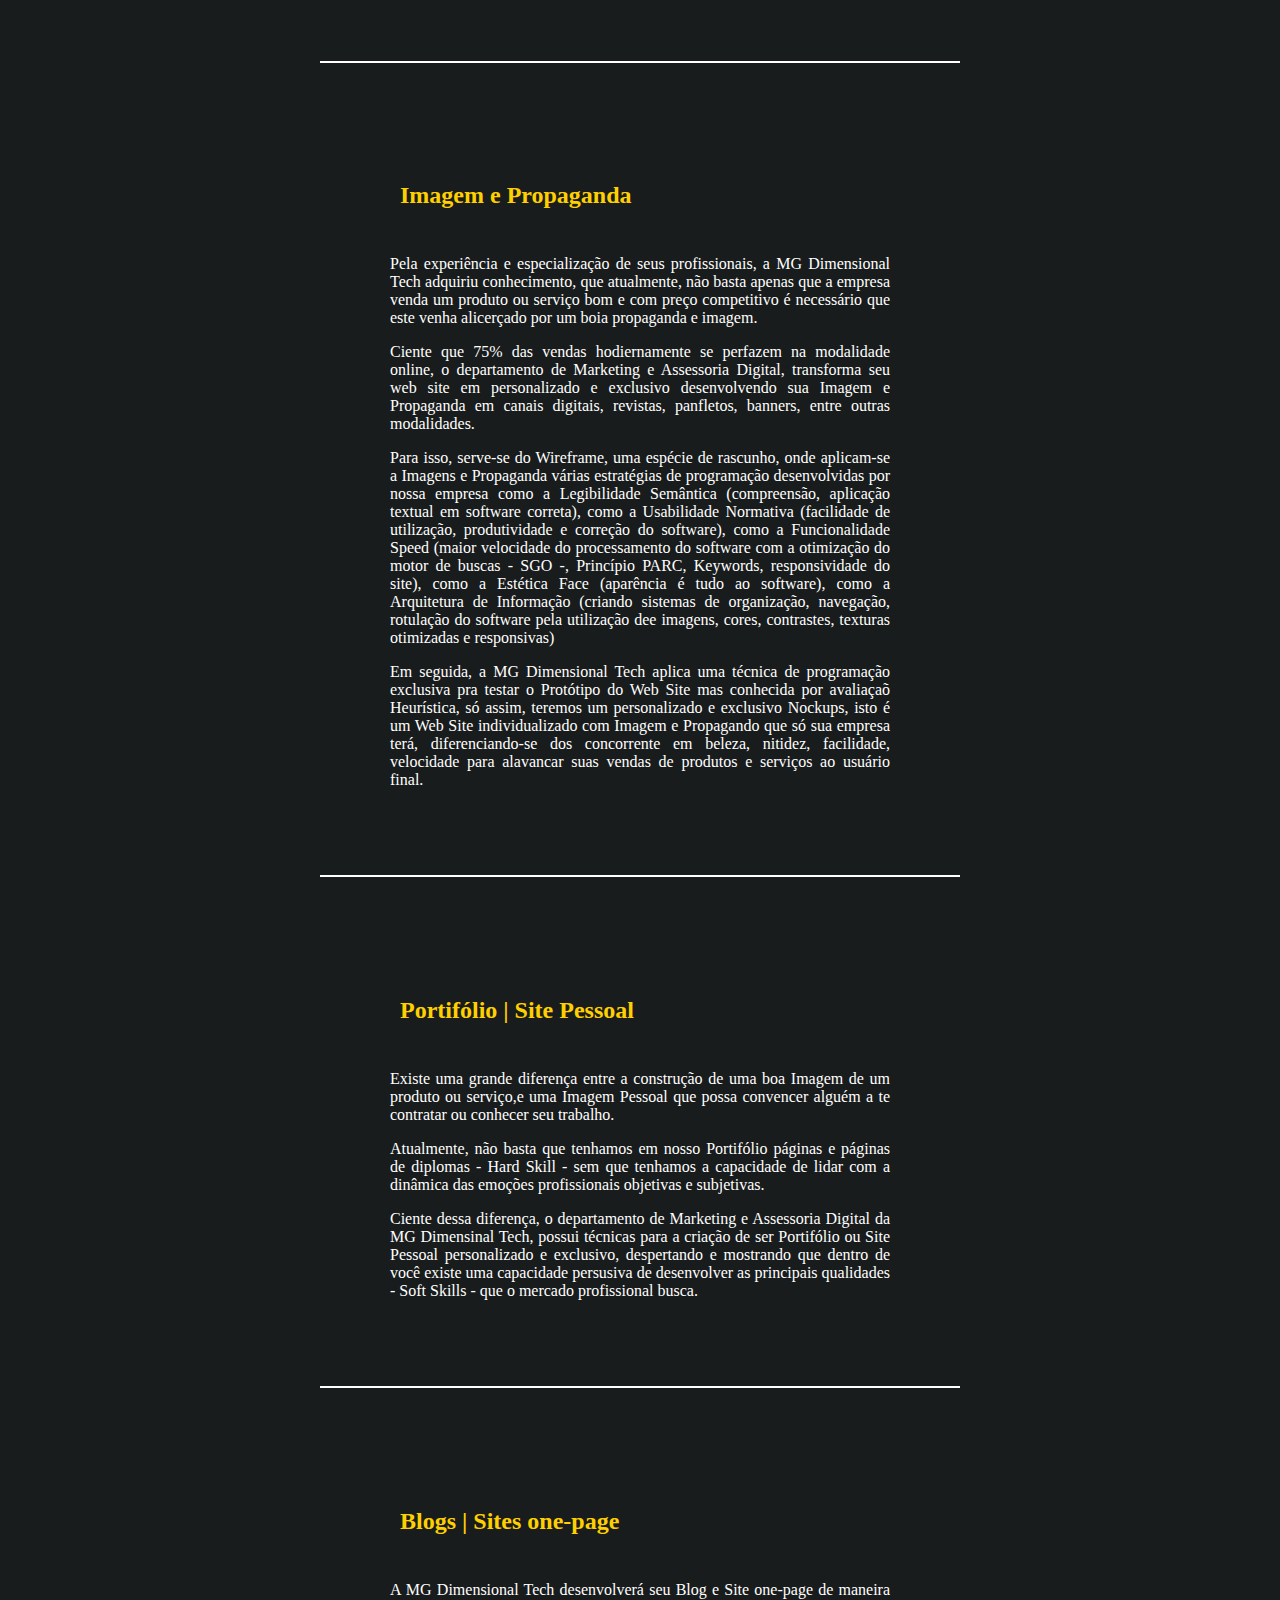
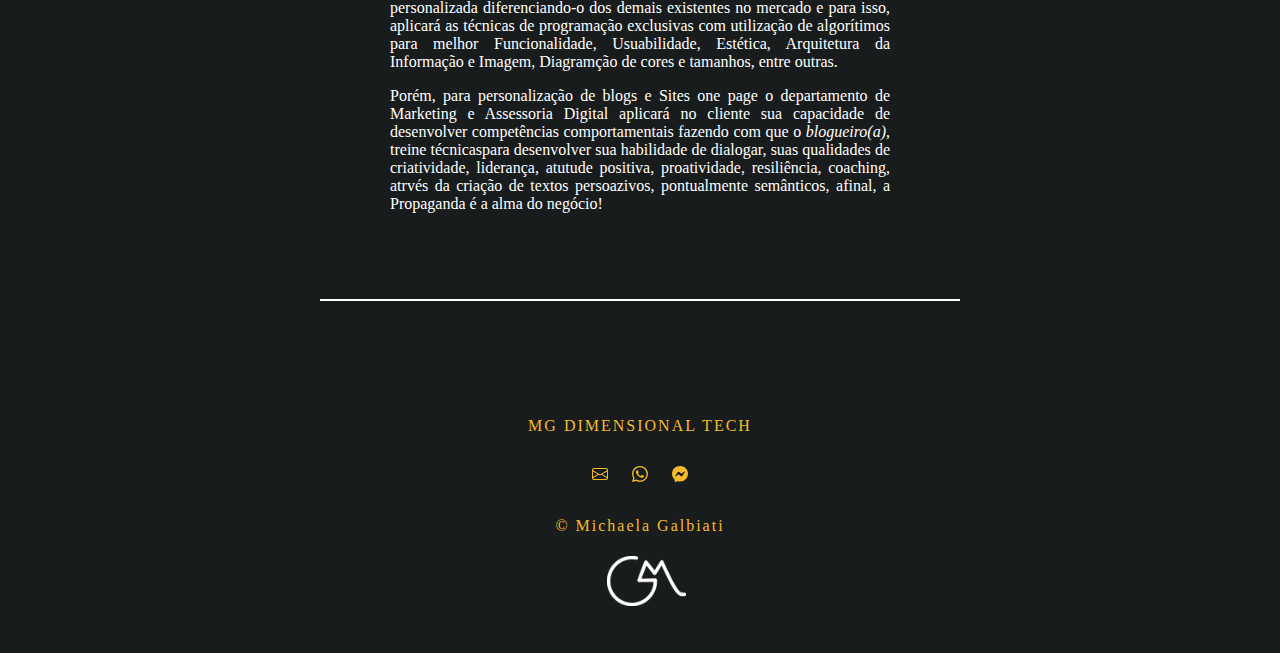
==== commit 9e0ae879: "vf" ====
--- a/marketingdigital.html
+++ b/marketingdigital.html
@@ -105,12 +105,33 @@
             </div>
             <div style="display: flex; flex-wrap: wrap; justify-content: center;">
                 <div class="etapas">
+                    <div style="display: flex;">
+                        <h2 class="et">
+                        Sites Empresariais
+                         </h2>
+                    </div>
+                    <p style="text-align: justify;">A criação de um Web Site personalizado é o elemento centrar e a melhor estratégia para promoção, divulgação, desenvolvimento e venda de produtos ou serviços da Empresa. Por isso, o departamento de Marketing e Assessoria Digital, oferece sites empresariais á grandes indústrias, lojas de departamento, clínicas médicas, odontológicas e similares, escritórios com advogados associados, empresas de engenharia, arquitetura e contrução civil, start-ups, hospitais entre outras, com interação coordenada entre a funcionalidade do sistema e as reais necessidades  do usuário levando em conta a experiência da MG Dimensional Tech em identificar o perfil do navegador, os requisitos buscados, o Design de Produtos ou Serviços de interação de fácil e eficaz uso, segurança do sitema avaliando e contruindo Web Sites exclusivos pelo conhecimento obtido nas regras do negócio de venda do produto ou serviço ao destinatário final.</p>
+                </div>
+                <div class="etapas">
                    <div style="display: flex;">
                     <h2 class="et">
                         Imagem e Propaganda
                      </h2>
                    </div>
-                    <p>Lorem ipsum dolor sit amet consectetur adipisicing elit. Veniam impedit id non reiciendis quis repellat porro molestias officiis? Dicta, autem illo! Fugit temporibus optio repudiandae dignissimos nesciunt reiciendis nihil at!</p>
+                    <p style="text-align: justify;">Pela experiência e especialização de seus profissionais, a MG Dimensional Tech adquiriu conhecimento, que atualmente, não basta apenas que a empresa venda um produto ou serviço bom e com preço competitivo é necessário que este venha alicerçado por um boia propaganda e imagem.</p>
+                    <p style="text-align: justify;">Ciente que 75% das vendas hodiernamente se perfazem na modalidade online, o departamento de Marketing e Assessoria Digital, transforma seu web site em personalizado e exclusivo desenvolvendo sua Imagem e Propaganda em canais digitais, revistas, panfletos, banners, entre outras modalidades.</p>
+                    <p style="text-align: justify;">Para isso, serve-se do Wireframe, uma espécie de rascunho, onde aplicam-se a Imagens e Propaganda várias estratégias de programação desenvolvidas por nossa empresa como a Legibilidade Semântica (compreensão, aplicação textual em software correta), como a Usabilidade Normativa (facilidade de utilização, produtividade e correção do software), como a Funcionalidade Speed (maior velocidade do processamento do software com a otimização do motor de buscas - SGO -, Princípio PARC, Keywords, responsividade do site), como a Estética Face (aparência é tudo ao software), como a Arquitetura de Informação (criando sistemas de organização, navegação, rotulação do software pela utilização dee imagens, cores, contrastes, texturas otimizadas e responsivas) </p>
+                    <p style="text-align: justify;">Em seguida, a MG Dimensional Tech aplica uma técnica de programação exclusiva pra testar o Protótipo do Web Site mas conhecida por avaliaçaõ Heurística, só assim, teremos um personalizado e exclusivo Nockups, isto é um Web Site individualizado com Imagem e Propagando que só sua empresa terá, diferenciando-se dos concorrente em beleza, nitidez, facilidade, velocidade para alavancar suas vendas de produtos e serviços ao usuário final.</p>
+                </div>
+                <div class="etapas">
+                    <div style="display: flex;">
+                        <h2 class="et">
+                           Portifólio | Site Pessoal
+                         </h2>
+                    </div>
+                    <p style="text-align: justify;">Existe uma grande diferença entre a construção de uma boa Imagem de um produto ou serviço,e uma Imagem Pessoal que possa convencer alguém a te contratar ou conhecer seu trabalho.</p>
+                    <p style="text-align: justify;">Atualmente, não basta que tenhamos em nosso Portifólio páginas e páginas de diplomas - Hard Skill - sem que tenhamos a capacidade de lidar com a dinâmica das emoções profissionais objetivas e subjetivas.</p>
+                    <p style="text-align: justify;">Ciente dessa diferença, o departamento de Marketing e Assessoria Digital da MG Dimensinal Tech, possui técnicas para a criação de ser Portifólio ou Site Pessoal personalizado e exclusivo, despertando e mostrando que dentro de você existe uma capacidade persusiva de desenvolver as principais qualidades - Soft Skills - que o mercado profissional busca.</p>
                 </div>
                 <div class="etapas">
                     <div style="display: flex;">
@@ -118,24 +139,10 @@
                             Blogs | Sites one-page
                          </h2>
                     </div>
-                    <p>Lorem ipsum dolor sit amet consectetur adipisicing elit. Cupiditate dignissimos deleniti maxime sapiente ab illum adipisci perspiciatis eveniet nostrum dolorem voluptate amet, iusto odit consequatur sed temporibus. Perspiciatis, nulla quas?</p>
+                    <p style="text-align: justify;">A MG Dimensional Tech desenvolverá seu Blog e Site one-page de maneira personalizada diferenciando-o dos demais existentes no mercado e para isso, aplicará as técnicas de programação exclusivas com utilização de algorítimos para melhor Funcionalidade, Usuabilidade, Estética, Arquitetura da Informação e Imagem, Diagramção de cores e tamanhos, entre outras. </p>
+                    <p style="text-align: justify;">Porém, para personalização de  blogs e Sites one page o departamento de Marketing e Assessoria Digital aplicará no cliente sua capacidade de desenvolver competências comportamentais fazendo com que o <i>blogueiro(a)</i>, treine técnicaspara desenvolver sua habilidade de dialogar, suas qualidades de criatividade, liderança, atutude positiva, proatividade, resiliência, coaching, atrvés da criação de textos persoazivos, pontualmente semânticos, afinal, a Propaganda é a alma do negócio!</p>
                 </div>
-                <div class="etapas">
-                    <div style="display: flex;">
-                        <h2 class="et">
-                           Portifólio | Site Pessoal
-                         </h2>
-                    </div>
-                    <p>Lorem ipsum dolor sit amet consectetur adipisicing elit. Assumenda, exercitationem sunt! Asperiores illum necessitatibus aliquam nobis earum iure officia eum inventore, aut hic quam. Vitae labore cumque nemo voluptates debitis.</p>
-                </div>
-                <div class="etapas">
-                    <div style="display: flex;">
-                        <h2 class="et">
-                        Sites Empresariais
-                         </h2>
-                    </div>
-                    <p>A criação de um Web Site personalizado é o elemento centrar e a melhor estratégia para promoção, divulgação, desenvolvimento e venda de produtos ou serviços da Empresa. Por isso, o departamento de Marketing e Assessoria Digital, oferece sites empresariais á grandes indústrias, lojas de departamento, clínicas médicas, odontológicas e similares, escritórios com advogados associados, empresas de engenharia, arquitetura e contrução civil, start-ups, hospitais entre outras, com interação coordenada entre a funcionalidade do sistema e as reais necessidades  do usuário levando em conta a experiência da MG Dimensional Tech em identificar o perfil do navegador, os requisitos buscados, o Design de Produtos ou Serviços de interação de fácil e eficaz uso, segurança do sitema avaliando e contruindo Web Sites exclusivos pelo conhecimento obtido nas regras do negócio de venda do produto ou serviço ao destinatário final.</p>
-                </div>
+
     </div>
     <footer>
         <div id="footer">
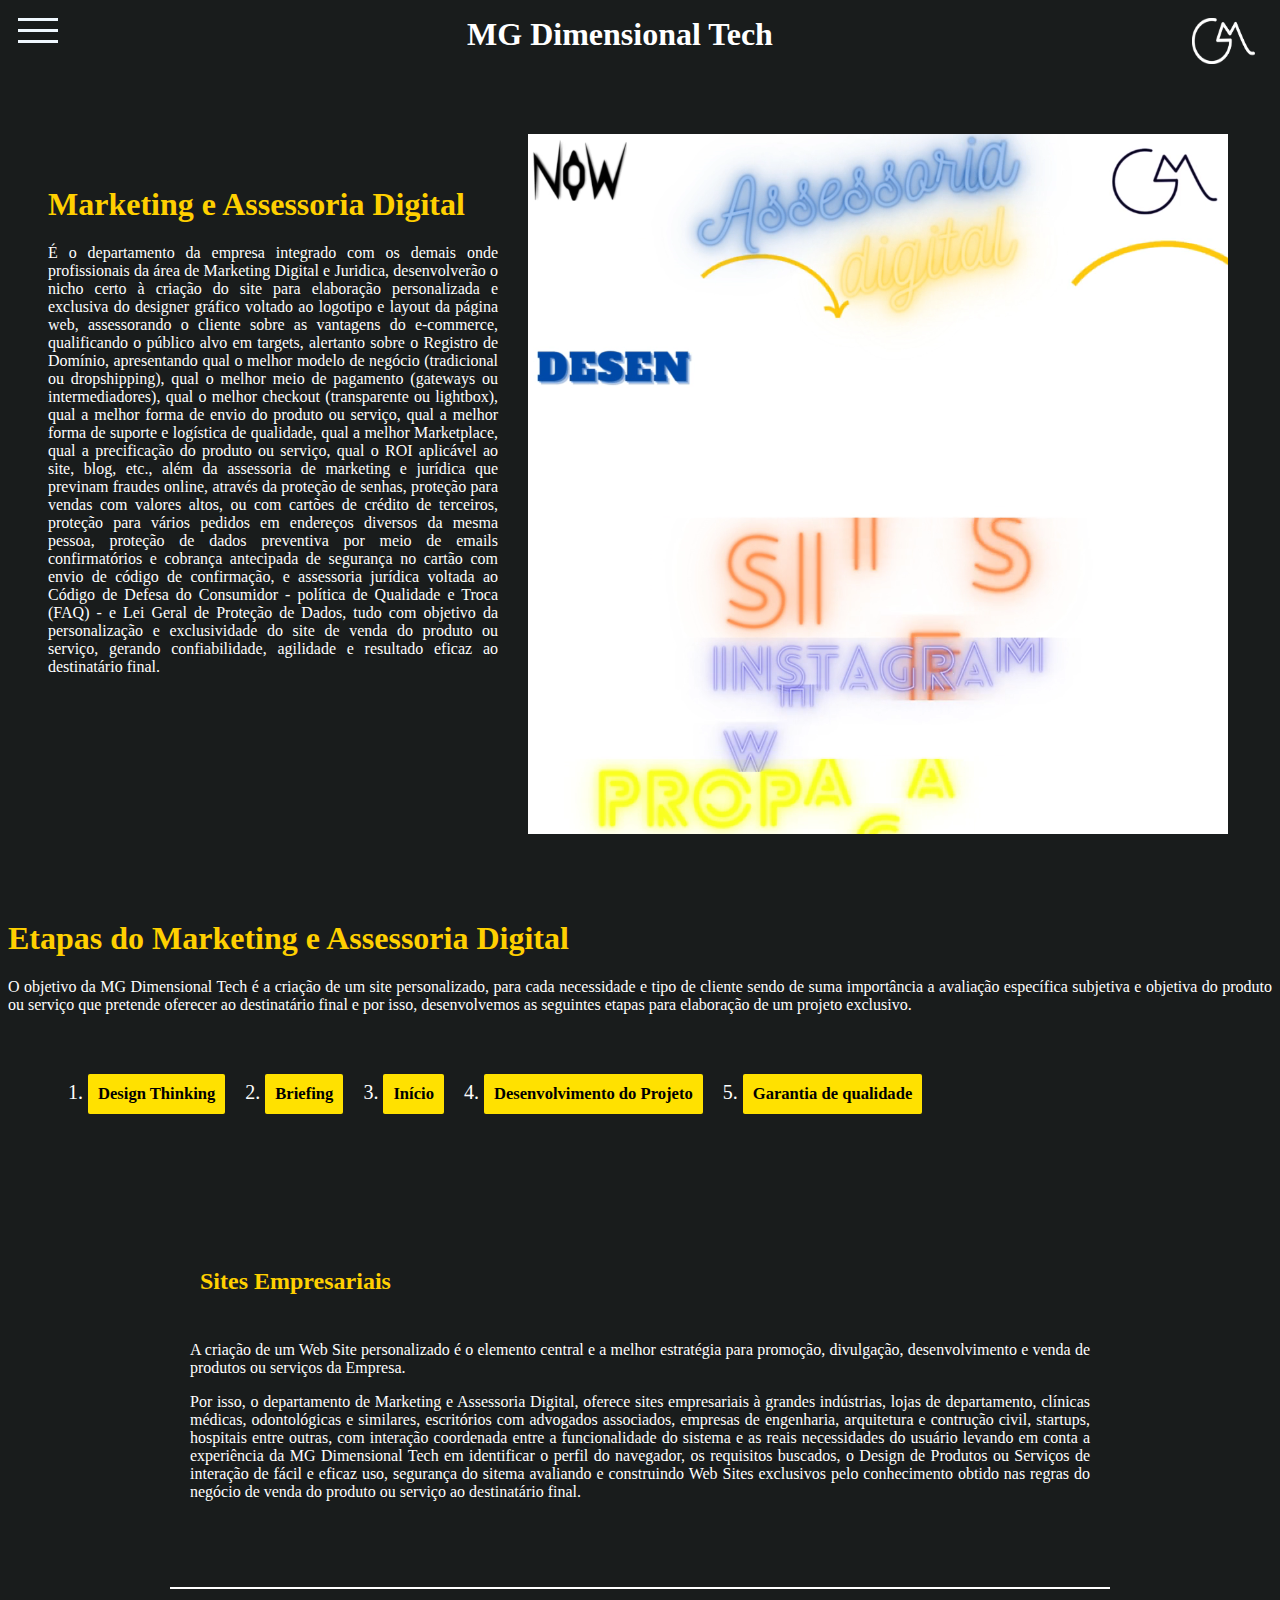
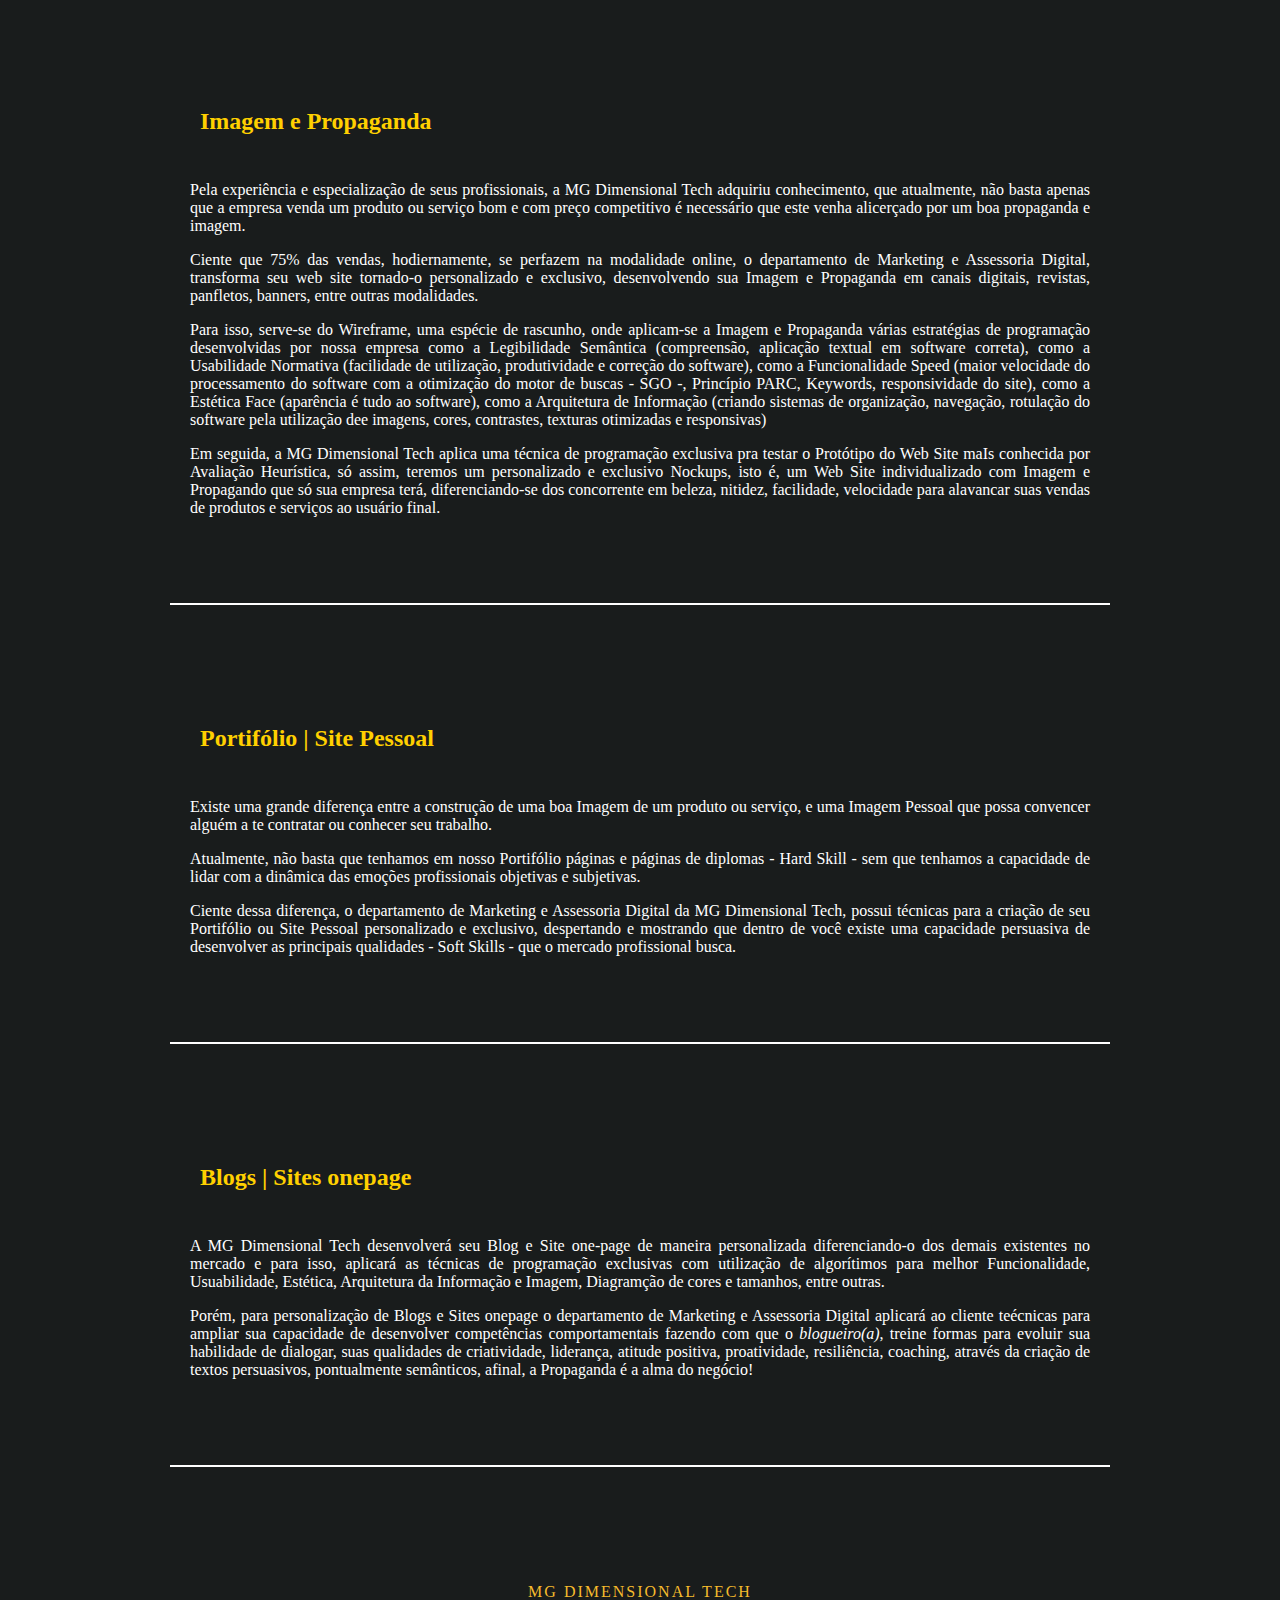
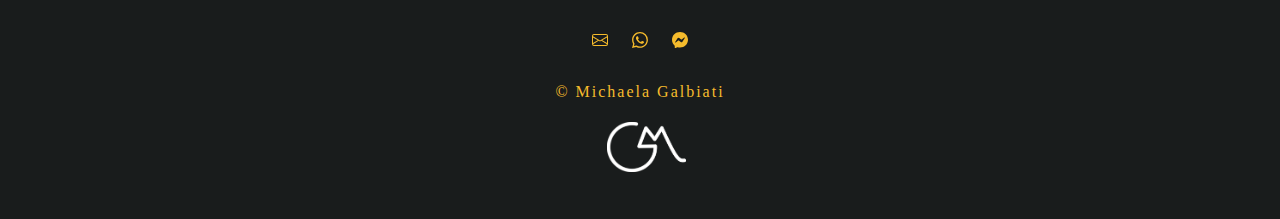
==== commit a17a0ae8: "vf" ====
--- a/marketingdigital.html
+++ b/marketingdigital.html
@@ -110,7 +110,8 @@
                         Sites Empresariais
                          </h2>
                     </div>
-                    <p style="text-align: justify;">A criação de um Web Site personalizado é o elemento centrar e a melhor estratégia para promoção, divulgação, desenvolvimento e venda de produtos ou serviços da Empresa. Por isso, o departamento de Marketing e Assessoria Digital, oferece sites empresariais á grandes indústrias, lojas de departamento, clínicas médicas, odontológicas e similares, escritórios com advogados associados, empresas de engenharia, arquitetura e contrução civil, start-ups, hospitais entre outras, com interação coordenada entre a funcionalidade do sistema e as reais necessidades  do usuário levando em conta a experiência da MG Dimensional Tech em identificar o perfil do navegador, os requisitos buscados, o Design de Produtos ou Serviços de interação de fácil e eficaz uso, segurança do sitema avaliando e contruindo Web Sites exclusivos pelo conhecimento obtido nas regras do negócio de venda do produto ou serviço ao destinatário final.</p>
+                    <p style="text-align: justify;">A criação de um Web Site personalizado é o elemento central e a melhor estratégia para promoção, divulgação, desenvolvimento e venda de produtos ou serviços da Empresa.</p>
+                    <p style="text-align: justify;">Por isso, o departamento de Marketing e Assessoria Digital, oferece sites empresariais à grandes indústrias, lojas de departamento, clínicas médicas, odontológicas e similares, escritórios com advogados associados, empresas de engenharia, arquitetura e contrução civil, startups, hospitais entre outras, com interação coordenada entre a funcionalidade do sistema e as reais necessidades  do usuário levando em conta a experiência da MG Dimensional Tech em identificar o perfil do navegador, os requisitos buscados, o Design de Produtos ou Serviços de interação de fácil e eficaz uso, segurança do sitema avaliando e construindo Web Sites exclusivos pelo conhecimento obtido nas regras do negócio de venda do produto ou serviço ao destinatário final.</p>
                 </div>
                 <div class="etapas">
                    <div style="display: flex;">
@@ -118,10 +119,10 @@
                         Imagem e Propaganda
                      </h2>
                    </div>
-                    <p style="text-align: justify;">Pela experiência e especialização de seus profissionais, a MG Dimensional Tech adquiriu conhecimento, que atualmente, não basta apenas que a empresa venda um produto ou serviço bom e com preço competitivo é necessário que este venha alicerçado por um boia propaganda e imagem.</p>
-                    <p style="text-align: justify;">Ciente que 75% das vendas hodiernamente se perfazem na modalidade online, o departamento de Marketing e Assessoria Digital, transforma seu web site em personalizado e exclusivo desenvolvendo sua Imagem e Propaganda em canais digitais, revistas, panfletos, banners, entre outras modalidades.</p>
-                    <p style="text-align: justify;">Para isso, serve-se do Wireframe, uma espécie de rascunho, onde aplicam-se a Imagens e Propaganda várias estratégias de programação desenvolvidas por nossa empresa como a Legibilidade Semântica (compreensão, aplicação textual em software correta), como a Usabilidade Normativa (facilidade de utilização, produtividade e correção do software), como a Funcionalidade Speed (maior velocidade do processamento do software com a otimização do motor de buscas - SGO -, Princípio PARC, Keywords, responsividade do site), como a Estética Face (aparência é tudo ao software), como a Arquitetura de Informação (criando sistemas de organização, navegação, rotulação do software pela utilização dee imagens, cores, contrastes, texturas otimizadas e responsivas) </p>
-                    <p style="text-align: justify;">Em seguida, a MG Dimensional Tech aplica uma técnica de programação exclusiva pra testar o Protótipo do Web Site mas conhecida por avaliaçaõ Heurística, só assim, teremos um personalizado e exclusivo Nockups, isto é um Web Site individualizado com Imagem e Propagando que só sua empresa terá, diferenciando-se dos concorrente em beleza, nitidez, facilidade, velocidade para alavancar suas vendas de produtos e serviços ao usuário final.</p>
+                    <p style="text-align: justify;">Pela experiência e especialização de seus profissionais, a MG Dimensional Tech adquiriu conhecimento, que atualmente, não basta apenas que a empresa venda um produto ou serviço bom e com preço competitivo é necessário que este venha alicerçado por um boa propaganda e imagem.</p>
+                    <p style="text-align: justify;">Ciente que 75% das vendas, hodiernamente, se perfazem na modalidade online, o departamento de Marketing e Assessoria Digital, transforma seu web site tornado-o personalizado e exclusivo, desenvolvendo sua Imagem e Propaganda em canais digitais, revistas, panfletos, banners, entre outras modalidades.</p>
+                    <p style="text-align: justify;">Para isso, serve-se do Wireframe, uma espécie de rascunho, onde aplicam-se a Imagem e Propaganda várias estratégias de programação desenvolvidas por nossa empresa como a Legibilidade Semântica (compreensão, aplicação textual em software correta), como a Usabilidade Normativa (facilidade de utilização, produtividade e correção do software), como a Funcionalidade Speed (maior velocidade do processamento do software com a otimização do motor de buscas - SGO -, Princípio PARC, Keywords, responsividade do site), como a Estética Face (aparência é tudo ao software), como a Arquitetura de Informação (criando sistemas de organização, navegação, rotulação do software pela utilização dee imagens, cores, contrastes, texturas otimizadas e responsivas) </p>
+                    <p style="text-align: justify;">Em seguida, a MG Dimensional Tech aplica uma técnica de programação exclusiva pra testar o Protótipo do Web Site maIs conhecida por Avaliação Heurística, só assim, teremos um personalizado e exclusivo Nockups, isto é, um Web Site individualizado com Imagem e Propagando que só sua empresa terá, diferenciando-se dos concorrente em beleza, nitidez, facilidade, velocidade para alavancar suas vendas de produtos e serviços ao usuário final.</p>
                 </div>
                 <div class="etapas">
                     <div style="display: flex;">
@@ -129,19 +130,20 @@
                            Portifólio | Site Pessoal
                          </h2>
                     </div>
-                    <p style="text-align: justify;">Existe uma grande diferença entre a construção de uma boa Imagem de um produto ou serviço,e uma Imagem Pessoal que possa convencer alguém a te contratar ou conhecer seu trabalho.</p>
+                    <p style="text-align: justify;">Existe uma grande diferença entre a construção de uma boa Imagem de um produto ou serviço, e uma Imagem Pessoal que possa convencer alguém a te contratar ou conhecer seu trabalho.</p>
                     <p style="text-align: justify;">Atualmente, não basta que tenhamos em nosso Portifólio páginas e páginas de diplomas - Hard Skill - sem que tenhamos a capacidade de lidar com a dinâmica das emoções profissionais objetivas e subjetivas.</p>
-                    <p style="text-align: justify;">Ciente dessa diferença, o departamento de Marketing e Assessoria Digital da MG Dimensinal Tech, possui técnicas para a criação de ser Portifólio ou Site Pessoal personalizado e exclusivo, despertando e mostrando que dentro de você existe uma capacidade persusiva de desenvolver as principais qualidades - Soft Skills - que o mercado profissional busca.</p>
+                    <p style="text-align: justify;">Ciente dessa diferença, o departamento de Marketing e Assessoria Digital da MG Dimensional Tech, possui técnicas para a criação de seu Portifólio ou Site Pessoal personalizado e exclusivo, despertando e mostrando que dentro de você existe uma capacidade persuasiva de desenvolver as principais qualidades - Soft Skills - que o mercado profissional busca.</p>
                 </div>
                 <div class="etapas">
                     <div style="display: flex;">
                         <h2 class="et">
-                            Blogs | Sites one-page
+                            Blogs | Sites onepage
                          </h2>
                     </div>
                     <p style="text-align: justify;">A MG Dimensional Tech desenvolverá seu Blog e Site one-page de maneira personalizada diferenciando-o dos demais existentes no mercado e para isso, aplicará as técnicas de programação exclusivas com utilização de algorítimos para melhor Funcionalidade, Usuabilidade, Estética, Arquitetura da Informação e Imagem, Diagramção de cores e tamanhos, entre outras. </p>
-                    <p style="text-align: justify;">Porém, para personalização de  blogs e Sites one page o departamento de Marketing e Assessoria Digital aplicará no cliente sua capacidade de desenvolver competências comportamentais fazendo com que o <i>blogueiro(a)</i>, treine técnicaspara desenvolver sua habilidade de dialogar, suas qualidades de criatividade, liderança, atutude positiva, proatividade, resiliência, coaching, atrvés da criação de textos persoazivos, pontualmente semânticos, afinal, a Propaganda é a alma do negócio!</p>
+                    <p style="text-align: justify;">Porém, para personalização de Blogs e Sites onepage o departamento de Marketing e Assessoria Digital aplicará ao cliente teécnicas para ampliar sua capacidade de desenvolver competências comportamentais fazendo com que o <i>blogueiro(a)</i>, treine formas para evoluir sua habilidade de dialogar, suas qualidades de criatividade, liderança, atitude positiva, proatividade, resiliência, coaching, através da criação de textos persuasivos, pontualmente semânticos, afinal, a Propaganda é a alma do negócio!</p>
                 </div>
+
 
     </div>
     <footer>
--- a/md.css
+++ b/md.css
@@ -66,10 +66,10 @@
   }
 
 .etapas{
-    max-width: 500px;
-    border-bottom: 2px solid white;;
+    max-width: 900px;
+    border-bottom: 2px solid white;
     margin: 10px;
-    padding: 70px;
+    padding: 70px 20px 70px 20px;
     text-align: center;
 }
 .numero{
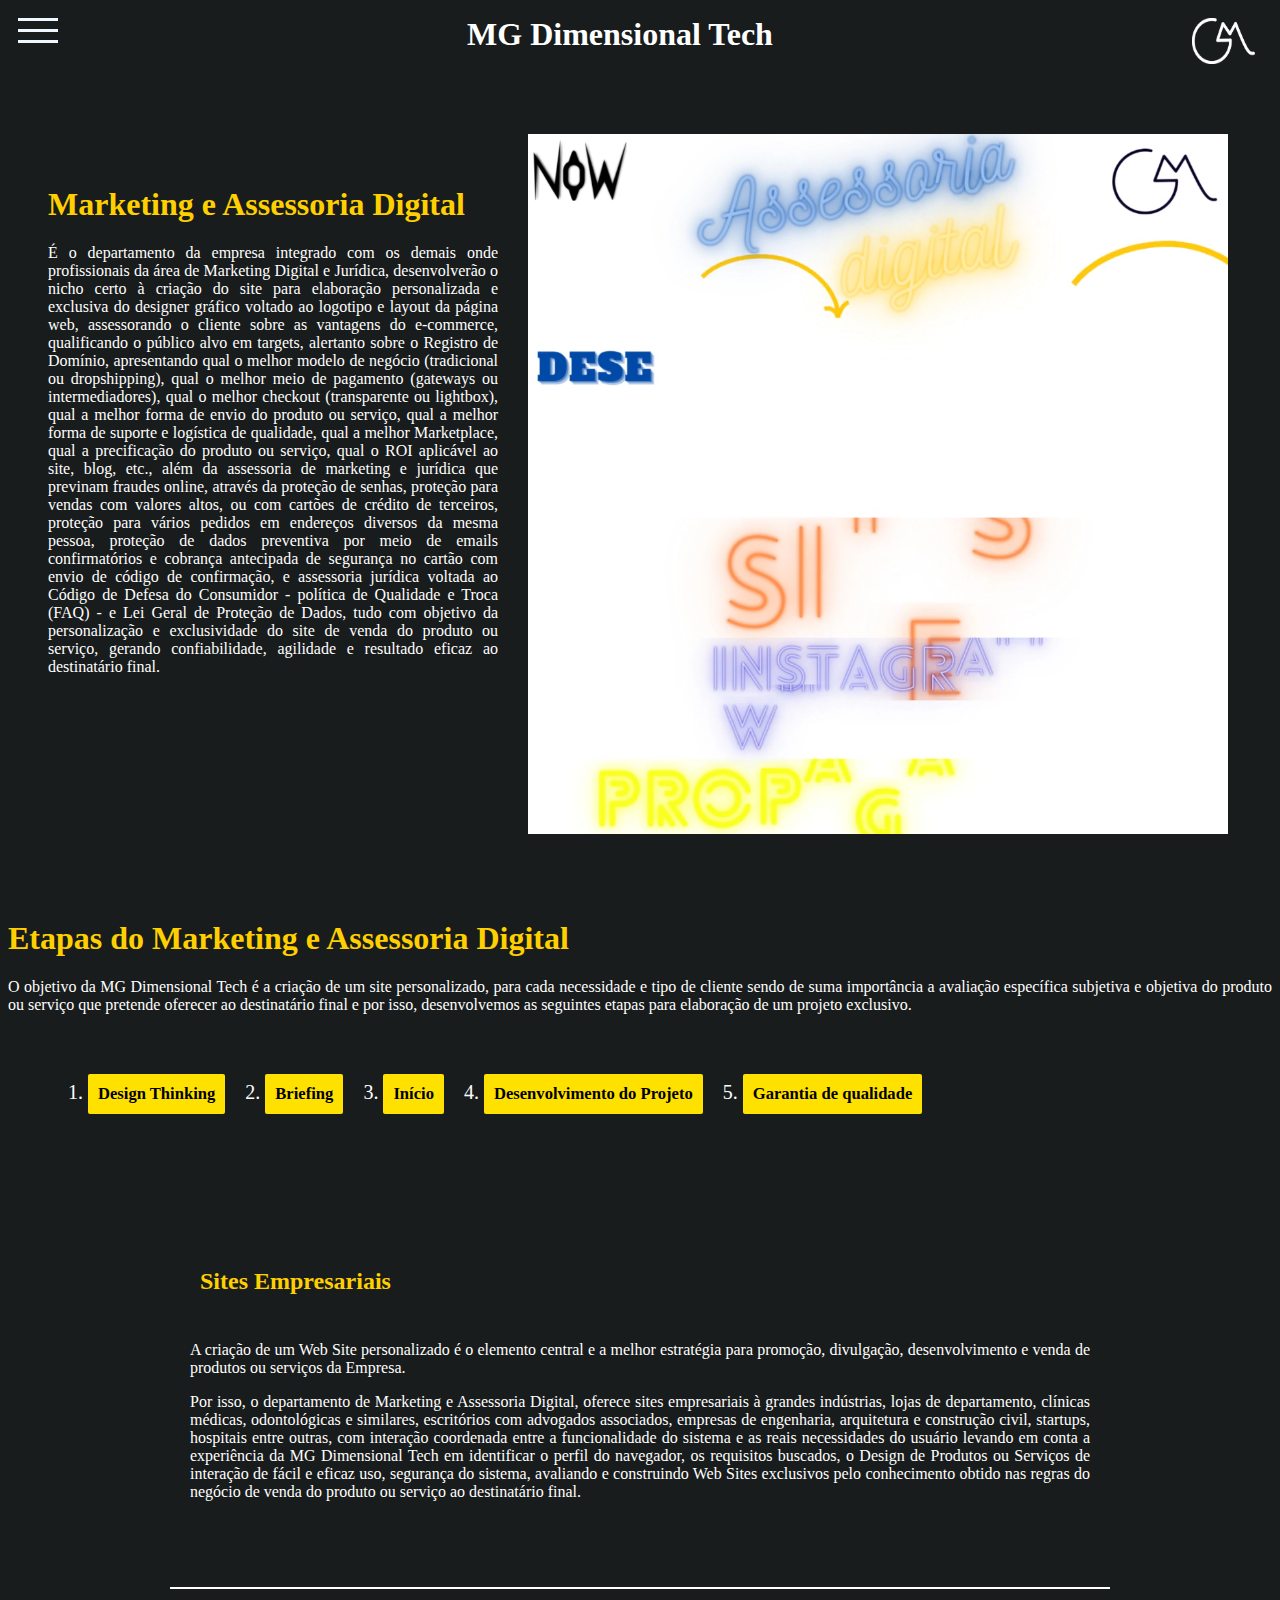
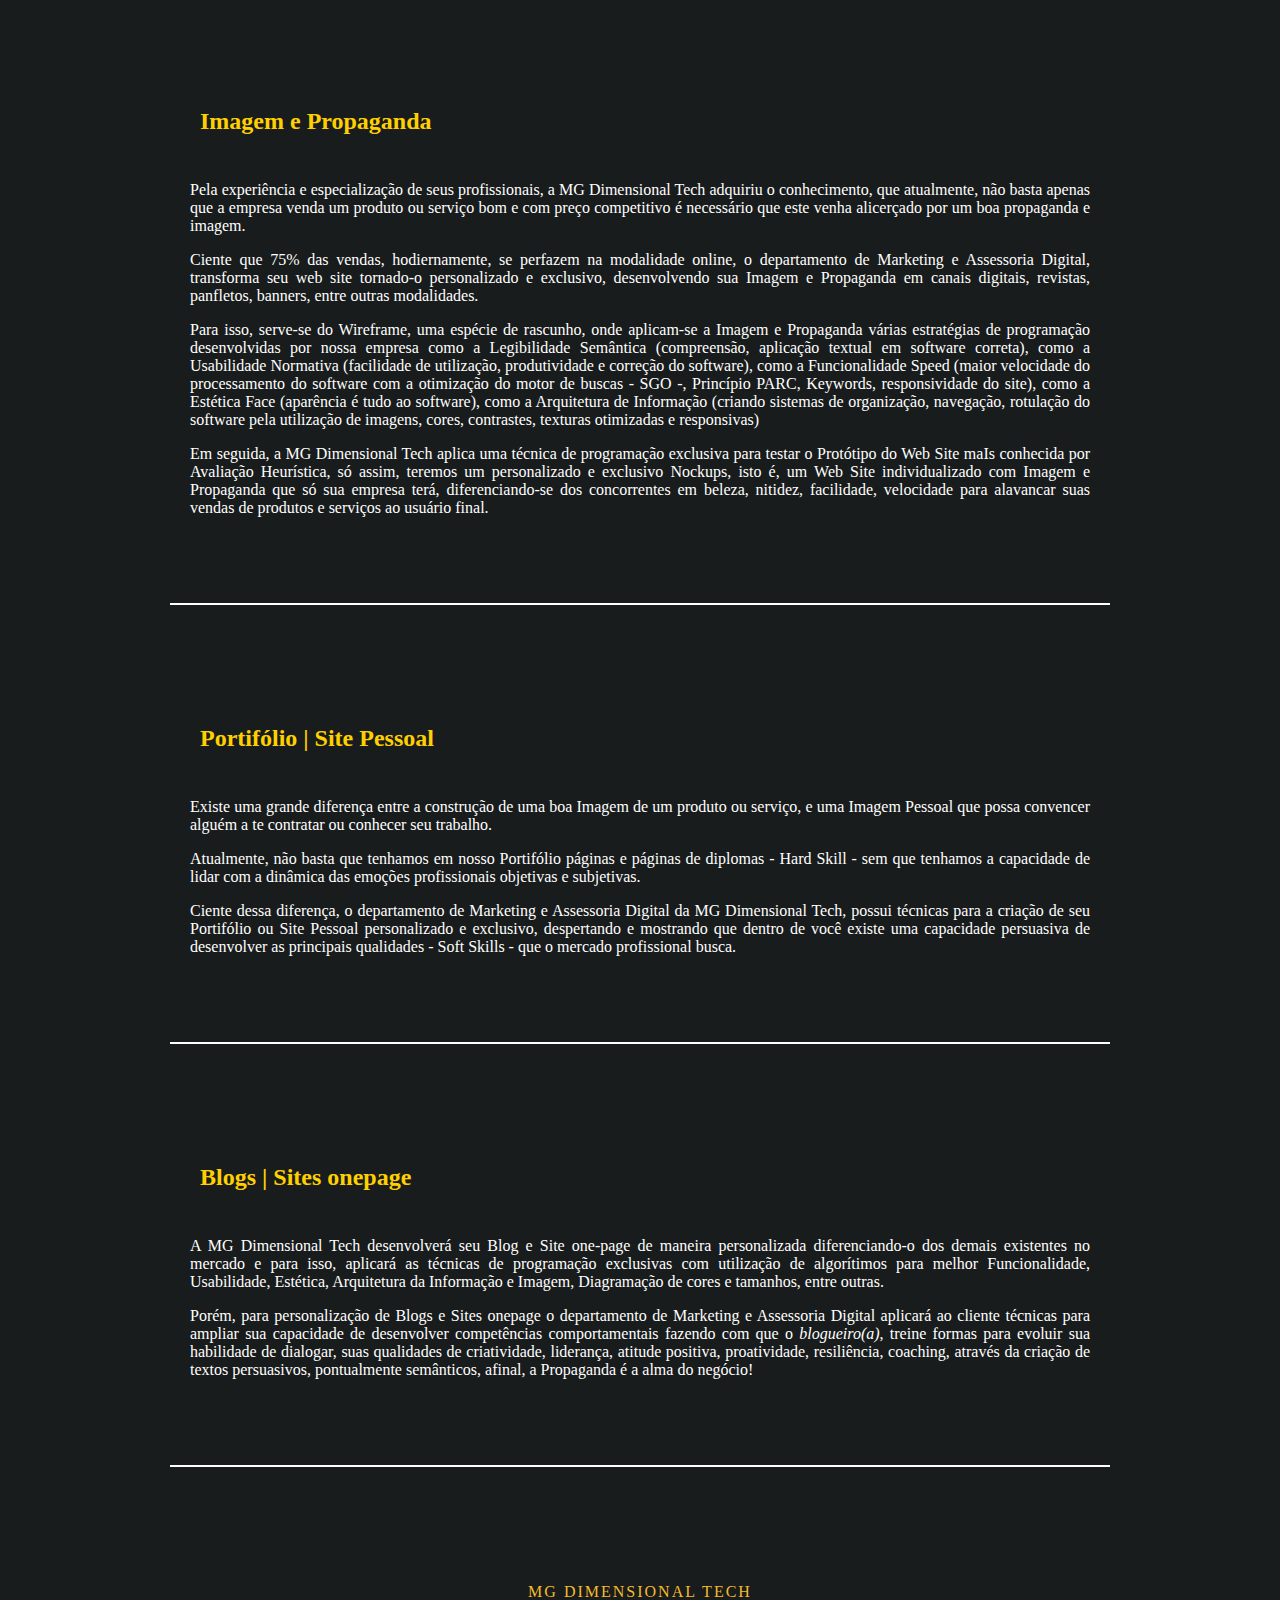
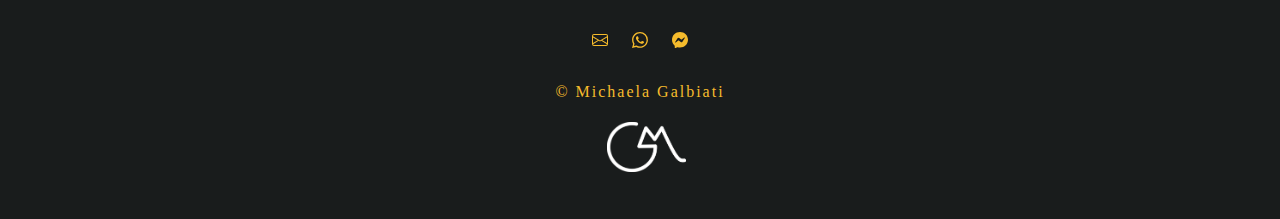
==== commit dd184fa0: "vf" ====
--- a/marketingdigital.html
+++ b/marketingdigital.html
@@ -75,7 +75,7 @@
         <section style="color: white; display: flex; flex-wrap:wrap; padding:60px 10px" class="container" >
             <div style="max-width: 450px; padding: 30px;">
                 <h1 style="color:rgb(255, 208, 0);">Marketing e Assessoria Digital</h1>
-                <p style="text-align: justify;">É o departamento da empresa integrado com os demais onde profissionais da área de Marketing Digital e Juridica, desenvolverão o nicho certo à criação do site para elaboração personalizada e exclusiva do designer gráfico voltado ao logotipo e layout da página web, assessorando o cliente sobre as vantagens do e-commerce, qualificando o público alvo em targets, alertanto sobre o Registro de Domínio, apresentando qual o melhor modelo de negócio (tradicional ou dropshipping), qual o melhor meio de pagamento (gateways ou intermediadores), qual o melhor checkout (transparente ou lightbox), qual a melhor forma de envio do produto ou serviço, qual a melhor forma de suporte e logística de qualidade, qual a melhor Marketplace, qual a precificação do produto ou serviço, qual o ROI aplicável ao site, blog, etc., além da assessoria de marketing e jurídica que previnam fraudes online, através da proteção de senhas, proteção para vendas com valores altos, ou com cartões de crédito de terceiros, proteção para vários pedidos em endereços diversos da mesma pessoa, proteção de dados preventiva por meio de emails confirmatórios e cobrança antecipada de segurança no cartão com envio de código de confirmação, e assessoria jurídica voltada ao Código de Defesa do Consumidor - política de Qualidade e Troca (FAQ) - e Lei Geral de Proteção de Dados, tudo com objetivo da personalização e exclusividade do site de venda do produto ou serviço, gerando confiabilidade, agilidade e resultado eficaz ao destinatário final.</p>
+                <p style="text-align: justify;">É o departamento da empresa integrado com os demais onde profissionais da área de Marketing Digital e Jurídica, desenvolverão o nicho certo à criação do site para elaboração personalizada e exclusiva do designer gráfico voltado ao logotipo e layout da página web, assessorando o cliente sobre as vantagens do e-commerce, qualificando o público alvo em targets, alertanto sobre o Registro de Domínio, apresentando qual o melhor modelo de negócio (tradicional ou dropshipping), qual o melhor meio de pagamento (gateways ou intermediadores), qual o melhor checkout (transparente ou lightbox), qual a melhor forma de envio do produto ou serviço, qual a melhor forma de suporte e logística de qualidade, qual a melhor Marketplace, qual a precificação do produto ou serviço, qual o ROI aplicável ao site, blog, etc., além da assessoria de marketing e jurídica que previnam fraudes online, através da proteção de senhas, proteção para vendas com valores altos, ou com cartões de crédito de terceiros, proteção para vários pedidos em endereços diversos da mesma pessoa, proteção de dados preventiva por meio de emails confirmatórios e cobrança antecipada de segurança no cartão com envio de código de confirmação, e assessoria jurídica voltada ao Código de Defesa do Consumidor - política de Qualidade e Troca (FAQ) - e Lei Geral de Proteção de Dados, tudo com objetivo da personalização e exclusividade do site de venda do produto ou serviço, gerando confiabilidade, agilidade e resultado eficaz ao destinatário final.</p>
             </div>
             <div>
                 <video loop autoplay muted src="Marketing.mp4" alt="">
@@ -89,17 +89,16 @@
             <div class="etaps">
                 <ul class="etaps">
                 <li onclick="$('#th').slideToggle(4)" ><h5 class="etapasdesenv">Design Thinking</h5>
-                <p style="display: none; font-size: 16px;"  id="th">Unindo a metodologia do pensamento interativo entre os departamentos multidisciplinares da MG Dimensional Tech com as reais necessidades e anseios do cliente, obtém-se um empatia entre as partes para soluções criativas dos modelos de negócios, personalizações de logotipos e layouts, alcance de targets, nicho alvo precificações e ROI de produtos ou serviços, Designer Gráfico e cores, sistemas de programação e segurança na elaboração de projetos personalizados e exclusivos.</p></li>
+                <p style="display: none; font-size: 16px; text-align: justify;"  id="th">Unindo a metodologia do pensamento interativo entre os departamentos multidisciplinares da MG Dimensional Tech com as reais necessidades e anseios do cliente, obtém-se um empatia entre as partes para soluções criativas dos modelos de negócios, personalizações de logotipos e layouts, alcance de targets, nicho alvo precificações e ROI de produtos ou serviços, Designer Gráfico e cores, sistemas de programação e segurança na elaboração de projetos personalizados e exclusivos.</p></li>
                 <li onclick="$('#b').slideToggle(4)"><h5 class="etapasdesenv">Briefing</h5>
-                    <p style="display: none; font-size: 16px;" id="b">Após o alinhamento necessário entre a MG Dimensional Tech e o cliente através das percepções sutis, por meio de perguntas e respostas, buscadas pela empatia entre as partes será gerado um briefing como documento eletrônico de simples acesso e compartilhamento, para que ambos conheçam o roteiro do projeto personalizado, como os serviços prestados, os prazos, o orçamento, os cronogramas, as aplicações técnicas, o fornecimento de dados e as obrigações, para a efetivação e assinatura do Contrato de Prestação de Serviços.  </p></li>
+                    <p style="display: none; font-size: 16px; text-align: justify;" id="b">Após o alinhamento necessário entre a MG Dimensional Tech e o cliente através das percepções sutis, por meio de perguntas e respostas, buscadas pela empatia entre as partes será gerado um briefing como documento eletrônico de simples acesso e compartilhamento, para que ambos conheçam o roteiro do projeto personalizado, como os serviços prestados, os prazos, o orçamento, os cronogramas, as aplicações técnicas, o fornecimento de dados e as obrigações, para a efetivação e assinatura do Contrato de Prestação de Serviços.</p></li>
                 <li onclick="$('#i').slideToggle(4)"><h5 class="etapasdesenv" >Início</h5>
-                    <p style="display: none; font-size: 16px;" id="i">A MG Dimensional Tech preza pela transparência e lisura de seus serviços prestados, por isso, o início do projeto ocorrerá logo após a assinatura do Contrato de Prestação de Serviços entre as partes e seguirá <i>ipsis literis</i> os termos pactuados.</p></li>
+                    <p style="display: none; font-size: 16px; text-align: justify;" id="i">A MG Dimensional Tech preza pela transparência e lisura de seus serviços prestados, por isso, o início do projeto ocorrerá logo após a assinatura do Contrato de Prestação de Serviços entre as partes e seguirá <i>ipsis literis</i> os termos pactuados.</p></li>
                 <li  onclick="$('#dp').slideToggle(4)"><h5 class="etapasdesenv">Desenvolvimento do Projeto</h5>
-                <p style="display: none; font-size: 16px;" id="dp">Com intuito de tornar seu projeto personalizado, a MG Dimensional Tech criará protótipos iniciais dentro dos cronogramas e fases estabelecidas no contrato, onde as críticas e sujestões dos clientes serão muito bem recebidas, buscando ao final, a aprovação do projeto verdadeiramente exclusivo.</p>
+                <p style="display: none; font-size: 16px; text-align: justify;" id="dp">Com intuito de tornar seu projeto personalizado, a MG Dimensional Tech criará protótipos iniciais dentro dos cronogramas e fases estabelecidas no contrato, onde as críticas e sugestões dos clientes serão muito bem recebidas, buscando ao final, a aprovação do projeto verdadeiramente exclusivo.</p>
             </li>
                <li onclick="$('#gq').slideToggle(4)"><h5 class="etapasdesenv">Garantia de qualidade</h5>
-            <p style="display: none; font-size: 16px;"  id="gq">A MG Dimensional Tech preza pelo máximo de perfeccionismo possível na execução dos seus serviços, por isso, após a conclusão e aprovação do projeto, continuamos a testar S
-                sua funcionalidade em vários navegadores e dispositivos, corrigindo falhas e bugs, dando assitência técnica necessária ao cliente, especialmente, realizando sempre que preciso, novas atualizações do sistema para manter o projeto personalizado e exclusivo. </p></li>
+            <p style="display: none; font-size: 16px; text-align: justify;"  id="gq">A MG Dimensional Tech preza pelo máximo de perfeccionismo possível na execução dos seus serviços, por isso, após a conclusão e aprovação do projeto, continuamos a testar sua funcionalidade em vários navegadores e dispositivos, corrigindo falhas e bugs, dando assistência técnica necessária ao cliente, especialmente, realizando sempre que preciso, novas atualizações do sistema para manter o projeto personalizado e exclusivo. </p></li>
                 </ul>
 
             </div>
@@ -111,7 +110,7 @@
                          </h2>
                     </div>
                     <p style="text-align: justify;">A criação de um Web Site personalizado é o elemento central e a melhor estratégia para promoção, divulgação, desenvolvimento e venda de produtos ou serviços da Empresa.</p>
-                    <p style="text-align: justify;">Por isso, o departamento de Marketing e Assessoria Digital, oferece sites empresariais à grandes indústrias, lojas de departamento, clínicas médicas, odontológicas e similares, escritórios com advogados associados, empresas de engenharia, arquitetura e contrução civil, startups, hospitais entre outras, com interação coordenada entre a funcionalidade do sistema e as reais necessidades  do usuário levando em conta a experiência da MG Dimensional Tech em identificar o perfil do navegador, os requisitos buscados, o Design de Produtos ou Serviços de interação de fácil e eficaz uso, segurança do sitema avaliando e construindo Web Sites exclusivos pelo conhecimento obtido nas regras do negócio de venda do produto ou serviço ao destinatário final.</p>
+                    <p style="text-align: justify;">Por isso, o departamento de Marketing e Assessoria Digital, oferece sites empresariais à grandes indústrias, lojas de departamento, clínicas médicas, odontológicas e similares, escritórios com advogados associados, empresas de engenharia, arquitetura e construção civil, startups, hospitais entre outras, com interação coordenada entre a funcionalidade do sistema e as reais necessidades  do usuário levando em conta a experiência da MG Dimensional Tech em identificar o perfil do navegador, os requisitos buscados, o Design de Produtos ou Serviços de interação de fácil e eficaz uso, segurança do sistema, avaliando e construindo Web Sites exclusivos pelo conhecimento obtido nas regras do negócio de venda do produto ou serviço ao destinatário final.</p>
                 </div>
                 <div class="etapas">
                    <div style="display: flex;">
@@ -119,10 +118,10 @@
                         Imagem e Propaganda
                      </h2>
                    </div>
-                    <p style="text-align: justify;">Pela experiência e especialização de seus profissionais, a MG Dimensional Tech adquiriu conhecimento, que atualmente, não basta apenas que a empresa venda um produto ou serviço bom e com preço competitivo é necessário que este venha alicerçado por um boa propaganda e imagem.</p>
+                    <p style="text-align: justify;">Pela experiência e especialização de seus profissionais, a MG Dimensional Tech adquiriu o conhecimento, que atualmente, não basta apenas que a empresa venda um produto ou serviço bom e com preço competitivo é necessário que este venha alicerçado por um boa propaganda e imagem.</p>
                     <p style="text-align: justify;">Ciente que 75% das vendas, hodiernamente, se perfazem na modalidade online, o departamento de Marketing e Assessoria Digital, transforma seu web site tornado-o personalizado e exclusivo, desenvolvendo sua Imagem e Propaganda em canais digitais, revistas, panfletos, banners, entre outras modalidades.</p>
-                    <p style="text-align: justify;">Para isso, serve-se do Wireframe, uma espécie de rascunho, onde aplicam-se a Imagem e Propaganda várias estratégias de programação desenvolvidas por nossa empresa como a Legibilidade Semântica (compreensão, aplicação textual em software correta), como a Usabilidade Normativa (facilidade de utilização, produtividade e correção do software), como a Funcionalidade Speed (maior velocidade do processamento do software com a otimização do motor de buscas - SGO -, Princípio PARC, Keywords, responsividade do site), como a Estética Face (aparência é tudo ao software), como a Arquitetura de Informação (criando sistemas de organização, navegação, rotulação do software pela utilização dee imagens, cores, contrastes, texturas otimizadas e responsivas) </p>
-                    <p style="text-align: justify;">Em seguida, a MG Dimensional Tech aplica uma técnica de programação exclusiva pra testar o Protótipo do Web Site maIs conhecida por Avaliação Heurística, só assim, teremos um personalizado e exclusivo Nockups, isto é, um Web Site individualizado com Imagem e Propagando que só sua empresa terá, diferenciando-se dos concorrente em beleza, nitidez, facilidade, velocidade para alavancar suas vendas de produtos e serviços ao usuário final.</p>
+                    <p style="text-align: justify;">Para isso, serve-se do Wireframe, uma espécie de rascunho, onde aplicam-se a Imagem e Propaganda várias estratégias de programação desenvolvidas por nossa empresa como a Legibilidade Semântica (compreensão, aplicação textual em software correta), como a Usabilidade Normativa (facilidade de utilização, produtividade e correção do software), como a Funcionalidade Speed (maior velocidade do processamento do software com a otimização do motor de buscas - SGO -, Princípio PARC, Keywords, responsividade do site), como a Estética Face (aparência é tudo ao software), como a Arquitetura de Informação (criando sistemas de organização, navegação, rotulação do software pela utilização de imagens, cores, contrastes, texturas otimizadas e responsivas) </p>
+                    <p style="text-align: justify;">Em seguida, a MG Dimensional Tech aplica uma técnica de programação exclusiva para testar o Protótipo do Web Site maIs conhecida por Avaliação Heurística, só assim, teremos um personalizado e exclusivo Nockups, isto é, um Web Site individualizado com Imagem e Propaganda que só sua empresa terá, diferenciando-se dos concorrentes em beleza, nitidez, facilidade, velocidade para alavancar suas vendas de produtos e serviços ao usuário final.</p>
                 </div>
                 <div class="etapas">
                     <div style="display: flex;">
@@ -140,8 +139,8 @@
                             Blogs | Sites onepage
                          </h2>
                     </div>
-                    <p style="text-align: justify;">A MG Dimensional Tech desenvolverá seu Blog e Site one-page de maneira personalizada diferenciando-o dos demais existentes no mercado e para isso, aplicará as técnicas de programação exclusivas com utilização de algorítimos para melhor Funcionalidade, Usuabilidade, Estética, Arquitetura da Informação e Imagem, Diagramção de cores e tamanhos, entre outras. </p>
-                    <p style="text-align: justify;">Porém, para personalização de Blogs e Sites onepage o departamento de Marketing e Assessoria Digital aplicará ao cliente teécnicas para ampliar sua capacidade de desenvolver competências comportamentais fazendo com que o <i>blogueiro(a)</i>, treine formas para evoluir sua habilidade de dialogar, suas qualidades de criatividade, liderança, atitude positiva, proatividade, resiliência, coaching, através da criação de textos persuasivos, pontualmente semânticos, afinal, a Propaganda é a alma do negócio!</p>
+                    <p style="text-align: justify;">A MG Dimensional Tech desenvolverá seu Blog e Site one-page de maneira personalizada diferenciando-o dos demais existentes no mercado e para isso, aplicará as técnicas de programação exclusivas com utilização de algorítimos para melhor Funcionalidade, Usabilidade, Estética, Arquitetura da Informação e Imagem, Diagramação de cores e tamanhos, entre outras. </p>
+                    <p style="text-align: justify;">Porém, para personalização de Blogs e Sites onepage o departamento de Marketing e Assessoria Digital aplicará ao cliente técnicas para ampliar sua capacidade de desenvolver competências comportamentais fazendo com que o <i>blogueiro(a)</i>, treine formas para evoluir sua habilidade de dialogar, suas qualidades de criatividade, liderança, atitude positiva, proatividade, resiliência, coaching, através da criação de textos persuasivos, pontualmente semânticos, afinal, a Propaganda é a alma do negócio!</p>
                 </div>
 
 
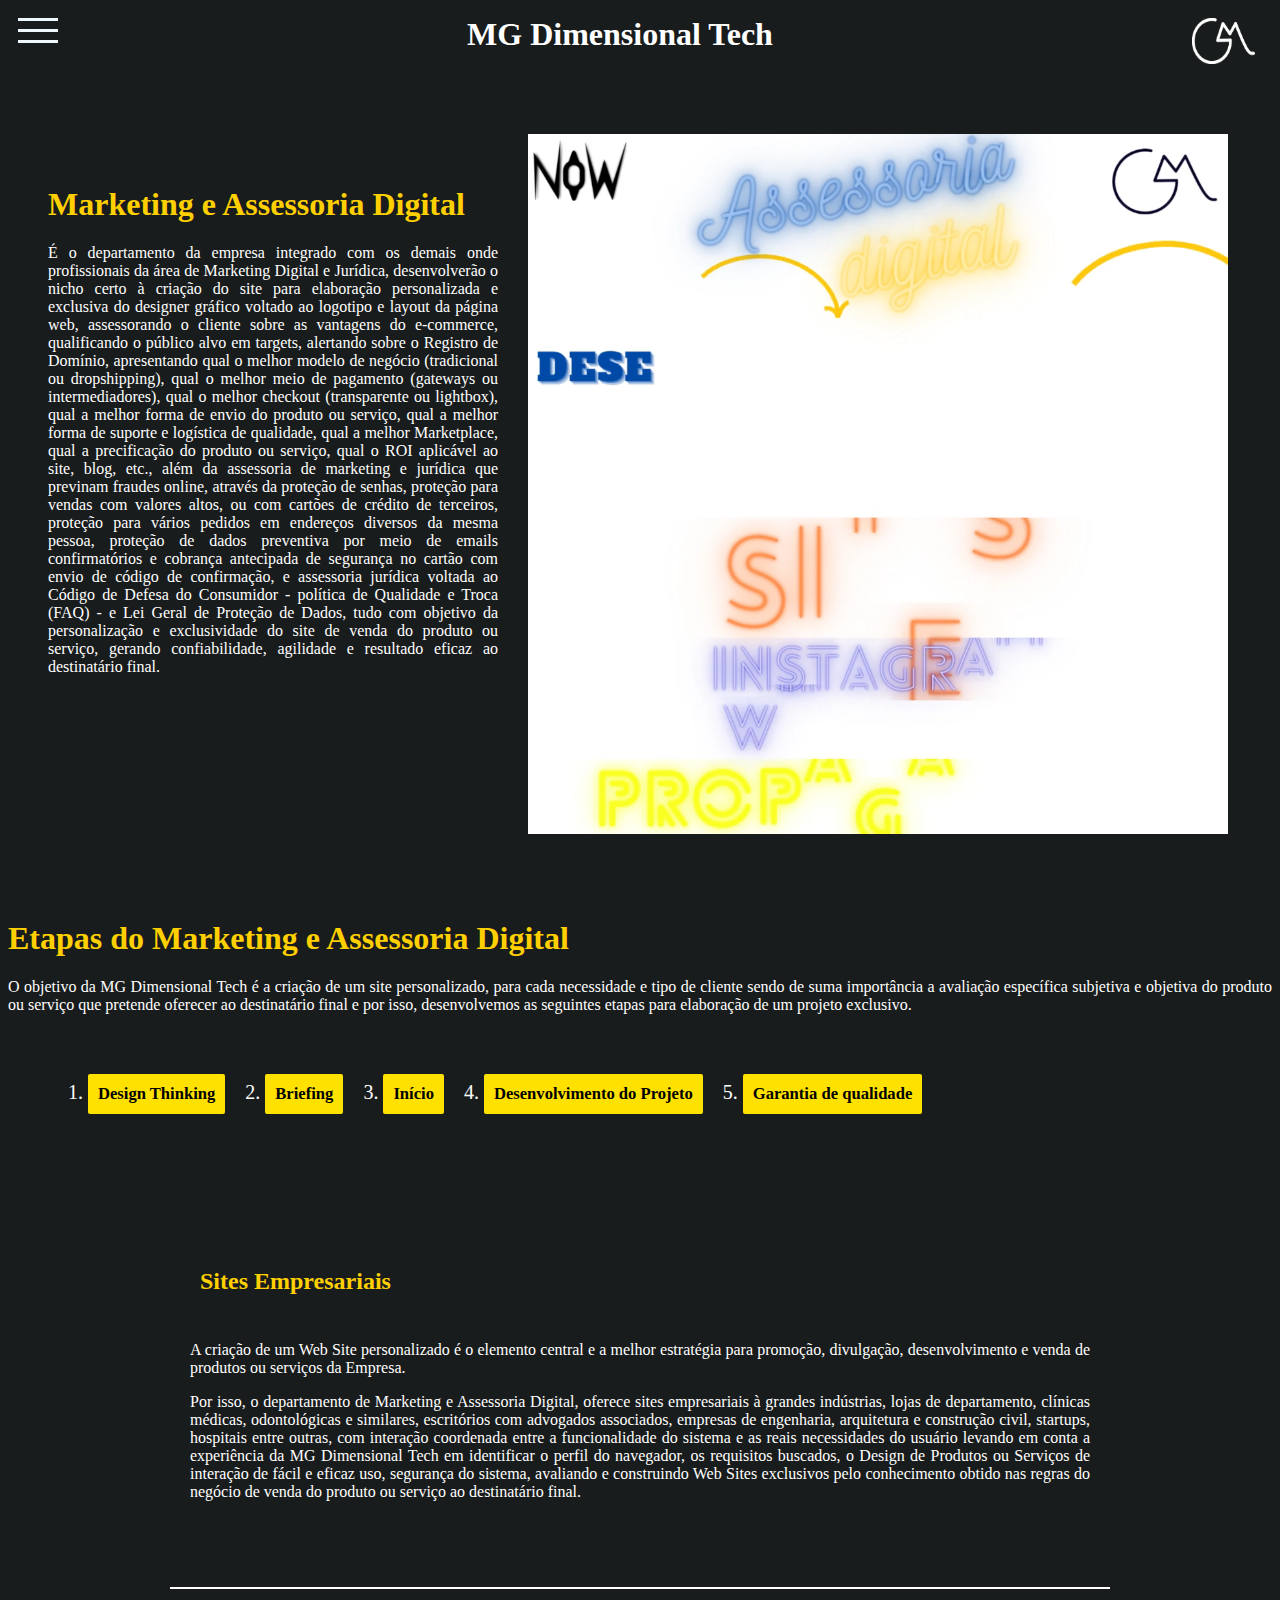
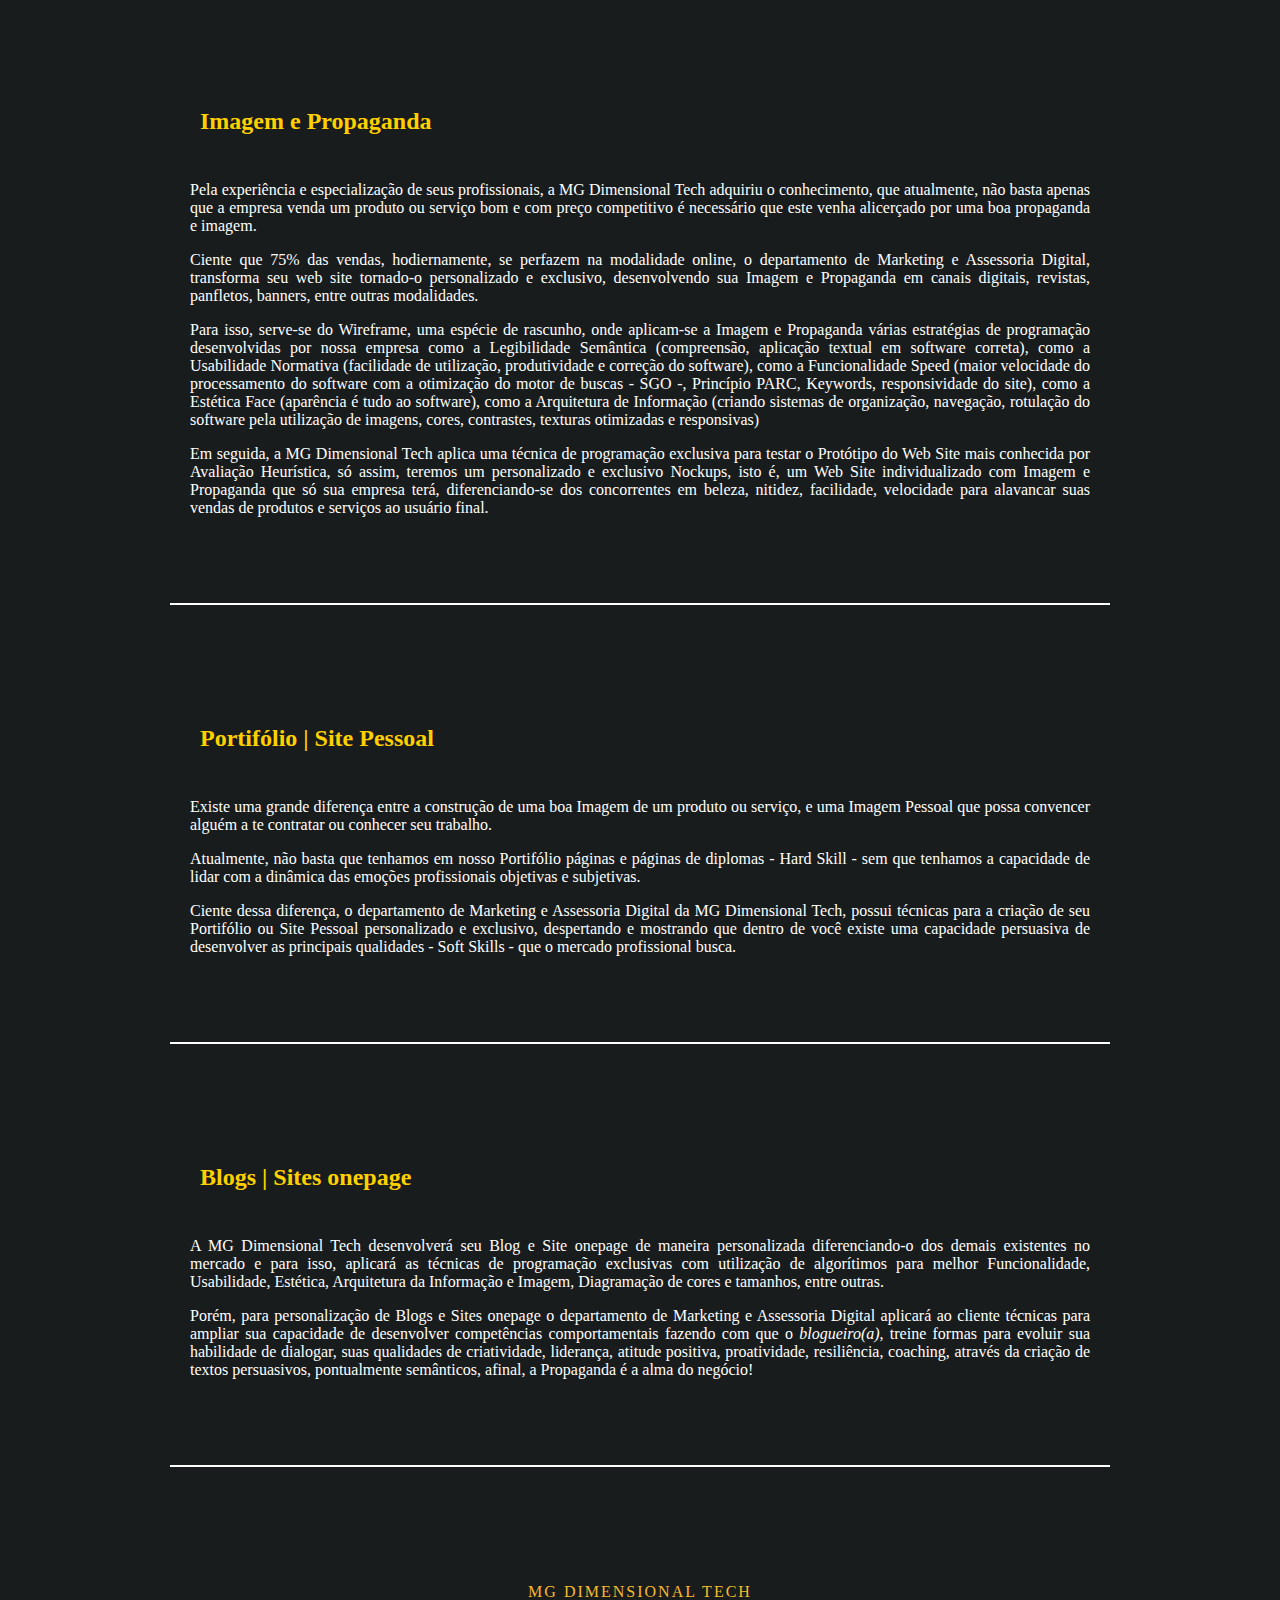
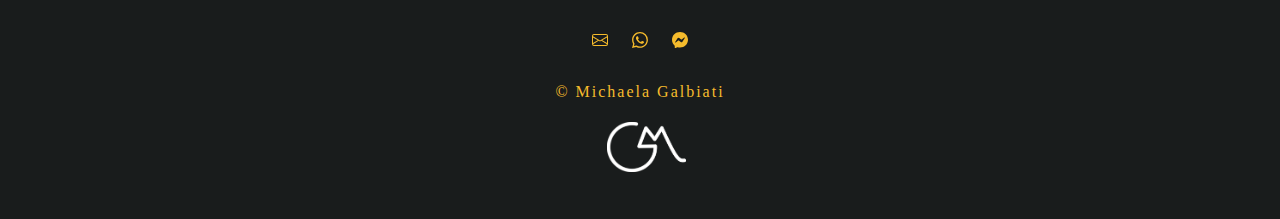
==== commit c15f3121: "atualizado" ====
--- a/marketingdigital.html
+++ b/marketingdigital.html
@@ -75,7 +75,7 @@
         <section style="color: white; display: flex; flex-wrap:wrap; padding:60px 10px" class="container" >
             <div style="max-width: 450px; padding: 30px;">
                 <h1 style="color:rgb(255, 208, 0);">Marketing e Assessoria Digital</h1>
-                <p style="text-align: justify;">É o departamento da empresa integrado com os demais onde profissionais da área de Marketing Digital e Jurídica, desenvolverão o nicho certo à criação do site para elaboração personalizada e exclusiva do designer gráfico voltado ao logotipo e layout da página web, assessorando o cliente sobre as vantagens do e-commerce, qualificando o público alvo em targets, alertanto sobre o Registro de Domínio, apresentando qual o melhor modelo de negócio (tradicional ou dropshipping), qual o melhor meio de pagamento (gateways ou intermediadores), qual o melhor checkout (transparente ou lightbox), qual a melhor forma de envio do produto ou serviço, qual a melhor forma de suporte e logística de qualidade, qual a melhor Marketplace, qual a precificação do produto ou serviço, qual o ROI aplicável ao site, blog, etc., além da assessoria de marketing e jurídica que previnam fraudes online, através da proteção de senhas, proteção para vendas com valores altos, ou com cartões de crédito de terceiros, proteção para vários pedidos em endereços diversos da mesma pessoa, proteção de dados preventiva por meio de emails confirmatórios e cobrança antecipada de segurança no cartão com envio de código de confirmação, e assessoria jurídica voltada ao Código de Defesa do Consumidor - política de Qualidade e Troca (FAQ) - e Lei Geral de Proteção de Dados, tudo com objetivo da personalização e exclusividade do site de venda do produto ou serviço, gerando confiabilidade, agilidade e resultado eficaz ao destinatário final.</p>
+                <p style="text-align: justify;">É o departamento da empresa integrado com os demais onde profissionais da área de Marketing Digital e Jurídica, desenvolverão o nicho certo à criação do site para elaboração personalizada e exclusiva do designer gráfico voltado ao logotipo e layout da página web, assessorando o cliente sobre as vantagens do e-commerce, qualificando o público alvo em targets, alertando sobre o Registro de Domínio, apresentando qual o melhor modelo de negócio (tradicional ou dropshipping), qual o melhor meio de pagamento (gateways ou intermediadores), qual o melhor checkout (transparente ou lightbox), qual a melhor forma de envio do produto ou serviço, qual a melhor forma de suporte e logística de qualidade, qual a melhor Marketplace, qual a precificação do produto ou serviço, qual o ROI aplicável ao site, blog, etc., além da assessoria de marketing e jurídica que previnam fraudes online, através da proteção de senhas, proteção para vendas com valores altos, ou com cartões de crédito de terceiros, proteção para vários pedidos em endereços diversos da mesma pessoa, proteção de dados preventiva por meio de emails confirmatórios e cobrança antecipada de segurança no cartão com envio de código de confirmação, e assessoria jurídica voltada ao Código de Defesa do Consumidor - política de Qualidade e Troca (FAQ) - e Lei Geral de Proteção de Dados, tudo com objetivo da personalização e exclusividade do site de venda do produto ou serviço, gerando confiabilidade, agilidade e resultado eficaz ao destinatário final.</p>
             </div>
             <div>
                 <video loop autoplay muted src="Marketing.mp4" alt="">
@@ -89,7 +89,7 @@
             <div class="etaps">
                 <ul class="etaps">
                 <li onclick="$('#th').slideToggle(4)" ><h5 class="etapasdesenv">Design Thinking</h5>
-                <p style="display: none; font-size: 16px; text-align: justify;"  id="th">Unindo a metodologia do pensamento interativo entre os departamentos multidisciplinares da MG Dimensional Tech com as reais necessidades e anseios do cliente, obtém-se um empatia entre as partes para soluções criativas dos modelos de negócios, personalizações de logotipos e layouts, alcance de targets, nicho alvo precificações e ROI de produtos ou serviços, Designer Gráfico e cores, sistemas de programação e segurança na elaboração de projetos personalizados e exclusivos.</p></li>
+                <p style="display: none; font-size: 16px; text-align: justify;"  id="th">Unindo a metodologia do pensamento interativo entre os departamentos multidisciplinares da MG Dimensional Tech com as reais necessidades e anseios do cliente, obtém-se uma empatia entre as partes para soluções criativas dos modelos de negócios, personalizações de logotipos e layouts, alcance de targets, nicho alvo precificações e ROI de produtos ou serviços, Designer Gráfico e cores, sistemas de programação e segurança na elaboração de projetos personalizados e exclusivos.</p></li>
                 <li onclick="$('#b').slideToggle(4)"><h5 class="etapasdesenv">Briefing</h5>
                     <p style="display: none; font-size: 16px; text-align: justify;" id="b">Após o alinhamento necessário entre a MG Dimensional Tech e o cliente através das percepções sutis, por meio de perguntas e respostas, buscadas pela empatia entre as partes será gerado um briefing como documento eletrônico de simples acesso e compartilhamento, para que ambos conheçam o roteiro do projeto personalizado, como os serviços prestados, os prazos, o orçamento, os cronogramas, as aplicações técnicas, o fornecimento de dados e as obrigações, para a efetivação e assinatura do Contrato de Prestação de Serviços.</p></li>
                 <li onclick="$('#i').slideToggle(4)"><h5 class="etapasdesenv" >Início</h5>
@@ -98,7 +98,7 @@
                 <p style="display: none; font-size: 16px; text-align: justify;" id="dp">Com intuito de tornar seu projeto personalizado, a MG Dimensional Tech criará protótipos iniciais dentro dos cronogramas e fases estabelecidas no contrato, onde as críticas e sugestões dos clientes serão muito bem recebidas, buscando ao final, a aprovação do projeto verdadeiramente exclusivo.</p>
             </li>
                <li onclick="$('#gq').slideToggle(4)"><h5 class="etapasdesenv">Garantia de qualidade</h5>
-            <p style="display: none; font-size: 16px; text-align: justify;"  id="gq">A MG Dimensional Tech preza pelo máximo de perfeccionismo possível na execução dos seus serviços, por isso, após a conclusão e aprovação do projeto, continuamos a testar sua funcionalidade em vários navegadores e dispositivos, corrigindo falhas e bugs, dando assistência técnica necessária ao cliente, especialmente, realizando sempre que preciso, novas atualizações do sistema para manter o projeto personalizado e exclusivo. </p></li>
+            <p style="display: none; font-size: 16px; text-align: justify;"  id="gq">A MG Dimensional Tech preza pelo máximo de perfeccionismo possível na execução dos seus serviços, por isso, após a conclusão e aprovação do projeto, continuamos a testar sua funcionalidade em vários navegadores e dispositivos, corrigindo falhas e bugs, dando assistência técnica necessária ao cliente, especialmente, realizando sempre que preciso, novas atualizações do sistema para manter o projeto personalizado e exclusivo.</p></li>
                 </ul>
 
             </div>
@@ -118,10 +118,10 @@
                         Imagem e Propaganda
                      </h2>
                    </div>
-                    <p style="text-align: justify;">Pela experiência e especialização de seus profissionais, a MG Dimensional Tech adquiriu o conhecimento, que atualmente, não basta apenas que a empresa venda um produto ou serviço bom e com preço competitivo é necessário que este venha alicerçado por um boa propaganda e imagem.</p>
+                    <p style="text-align: justify;">Pela experiência e especialização de seus profissionais, a MG Dimensional Tech adquiriu o conhecimento, que atualmente, não basta apenas que a empresa venda um produto ou serviço bom e com preço competitivo é necessário que este venha alicerçado por uma boa propaganda e imagem.</p>
                     <p style="text-align: justify;">Ciente que 75% das vendas, hodiernamente, se perfazem na modalidade online, o departamento de Marketing e Assessoria Digital, transforma seu web site tornado-o personalizado e exclusivo, desenvolvendo sua Imagem e Propaganda em canais digitais, revistas, panfletos, banners, entre outras modalidades.</p>
                     <p style="text-align: justify;">Para isso, serve-se do Wireframe, uma espécie de rascunho, onde aplicam-se a Imagem e Propaganda várias estratégias de programação desenvolvidas por nossa empresa como a Legibilidade Semântica (compreensão, aplicação textual em software correta), como a Usabilidade Normativa (facilidade de utilização, produtividade e correção do software), como a Funcionalidade Speed (maior velocidade do processamento do software com a otimização do motor de buscas - SGO -, Princípio PARC, Keywords, responsividade do site), como a Estética Face (aparência é tudo ao software), como a Arquitetura de Informação (criando sistemas de organização, navegação, rotulação do software pela utilização de imagens, cores, contrastes, texturas otimizadas e responsivas) </p>
-                    <p style="text-align: justify;">Em seguida, a MG Dimensional Tech aplica uma técnica de programação exclusiva para testar o Protótipo do Web Site maIs conhecida por Avaliação Heurística, só assim, teremos um personalizado e exclusivo Nockups, isto é, um Web Site individualizado com Imagem e Propaganda que só sua empresa terá, diferenciando-se dos concorrentes em beleza, nitidez, facilidade, velocidade para alavancar suas vendas de produtos e serviços ao usuário final.</p>
+                    <p style="text-align: justify;">Em seguida, a MG Dimensional Tech aplica uma técnica de programação exclusiva para testar o Protótipo do Web Site mais conhecida por Avaliação Heurística, só assim, teremos um personalizado e exclusivo Nockups, isto é, um Web Site individualizado com Imagem e Propaganda que só sua empresa terá, diferenciando-se dos concorrentes em beleza, nitidez, facilidade, velocidade para alavancar suas vendas de produtos e serviços ao usuário final.</p>
                 </div>
                 <div class="etapas">
                     <div style="display: flex;">
@@ -139,7 +139,7 @@
                             Blogs | Sites onepage
                          </h2>
                     </div>
-                    <p style="text-align: justify;">A MG Dimensional Tech desenvolverá seu Blog e Site one-page de maneira personalizada diferenciando-o dos demais existentes no mercado e para isso, aplicará as técnicas de programação exclusivas com utilização de algorítimos para melhor Funcionalidade, Usabilidade, Estética, Arquitetura da Informação e Imagem, Diagramação de cores e tamanhos, entre outras. </p>
+                    <p style="text-align: justify;">A MG Dimensional Tech desenvolverá seu Blog e Site onepage de maneira personalizada diferenciando-o dos demais existentes no mercado e para isso, aplicará as técnicas de programação exclusivas com utilização de algorítimos para melhor Funcionalidade, Usabilidade, Estética, Arquitetura da Informação e Imagem, Diagramação de cores e tamanhos, entre outras. </p>
                     <p style="text-align: justify;">Porém, para personalização de Blogs e Sites onepage o departamento de Marketing e Assessoria Digital aplicará ao cliente técnicas para ampliar sua capacidade de desenvolver competências comportamentais fazendo com que o <i>blogueiro(a)</i>, treine formas para evoluir sua habilidade de dialogar, suas qualidades de criatividade, liderança, atitude positiva, proatividade, resiliência, coaching, através da criação de textos persuasivos, pontualmente semânticos, afinal, a Propaganda é a alma do negócio!</p>
                 </div>
 
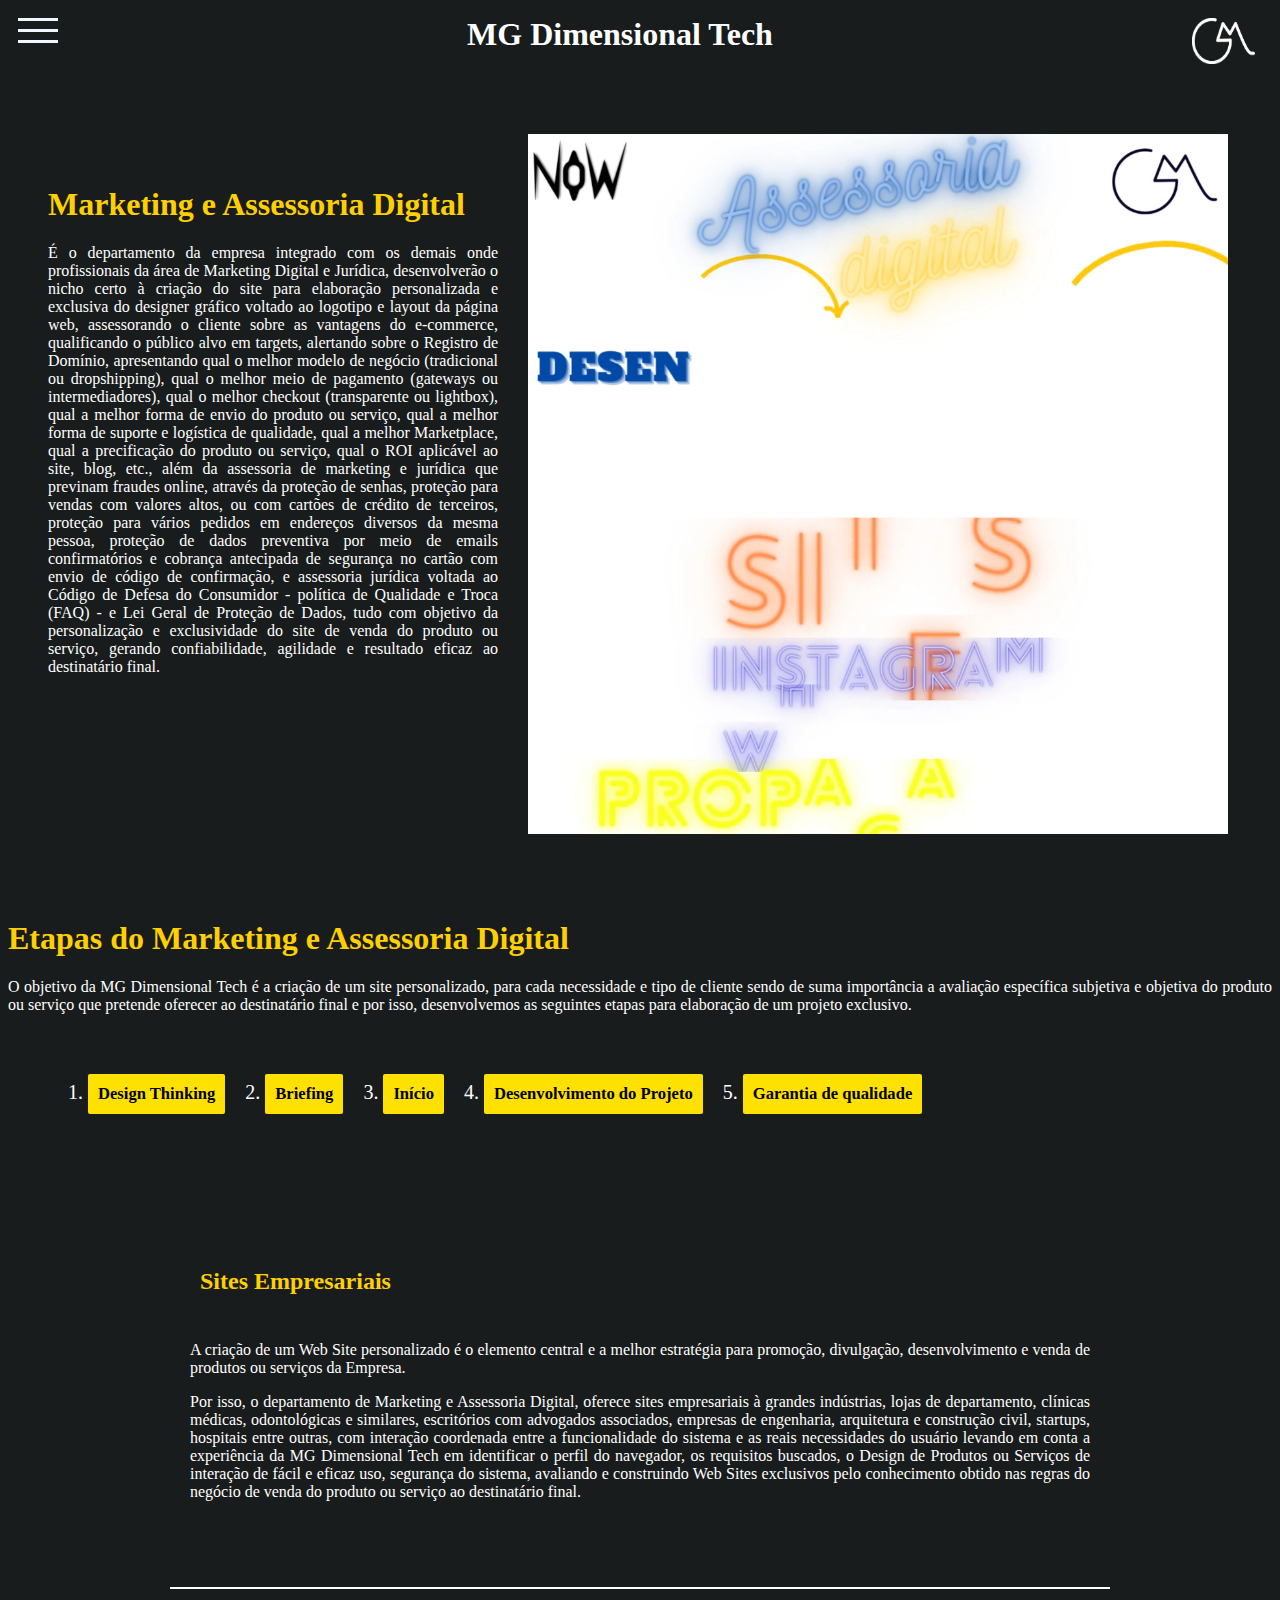
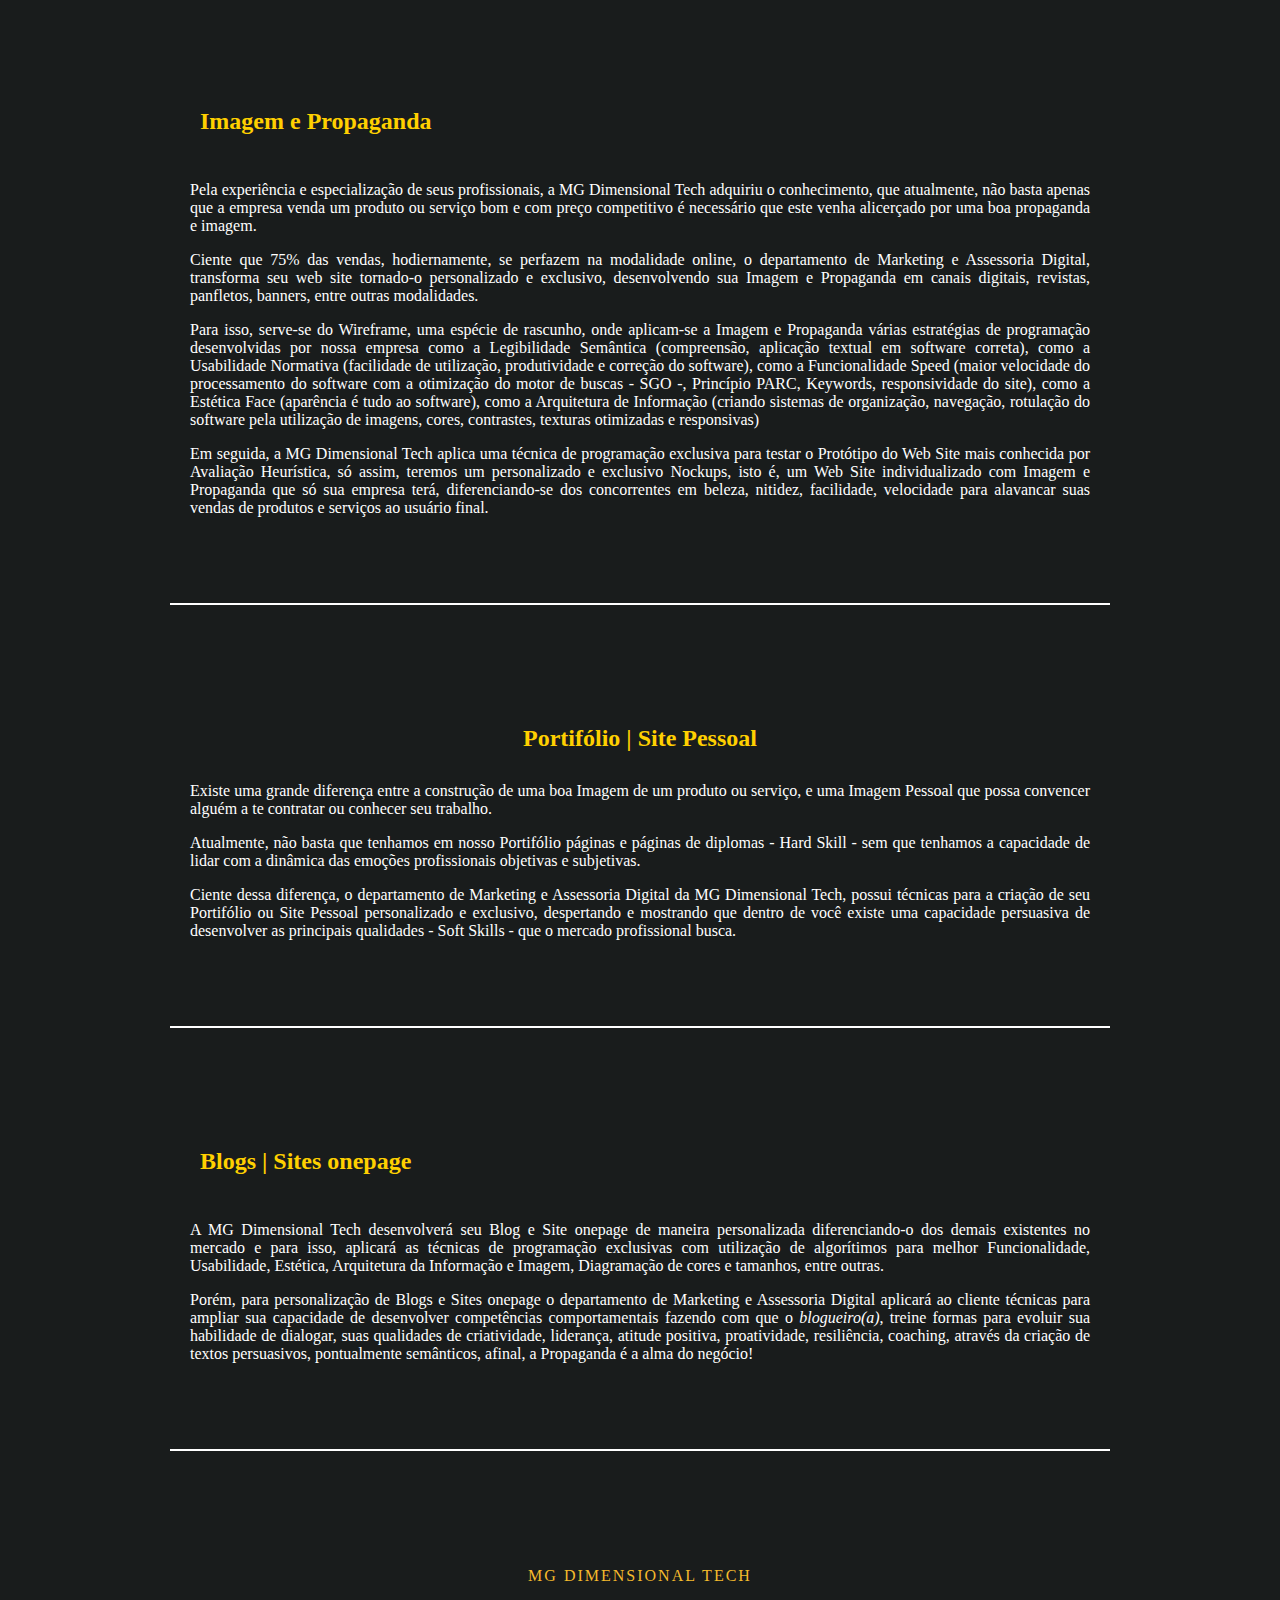
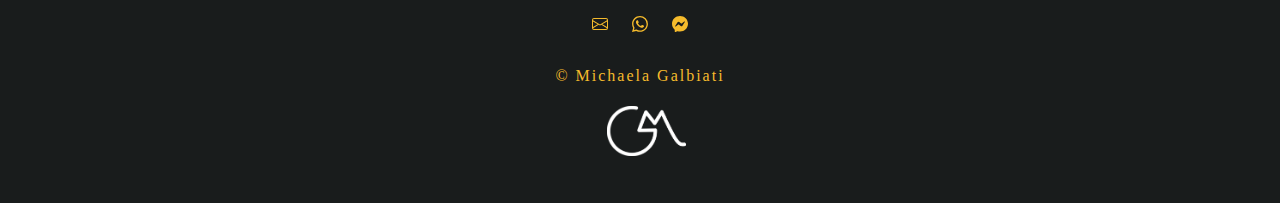
==== commit 22a65f00: "cores" ====
--- a/marketingdigital.html
+++ b/marketingdigital.html
@@ -124,7 +124,7 @@
                     <p style="text-align: justify;">Em seguida, a MG Dimensional Tech aplica uma técnica de programação exclusiva para testar o Protótipo do Web Site mais conhecida por Avaliação Heurística, só assim, teremos um personalizado e exclusivo Nockups, isto é, um Web Site individualizado com Imagem e Propaganda que só sua empresa terá, diferenciando-se dos concorrentes em beleza, nitidez, facilidade, velocidade para alavancar suas vendas de produtos e serviços ao usuário final.</p>
                 </div>
                 <div class="etapas">
-                    <div style="display: flex;">
+                    <div class="caixas">
                         <h2 class="et">
                            Portifólio | Site Pessoal
                          </h2>
